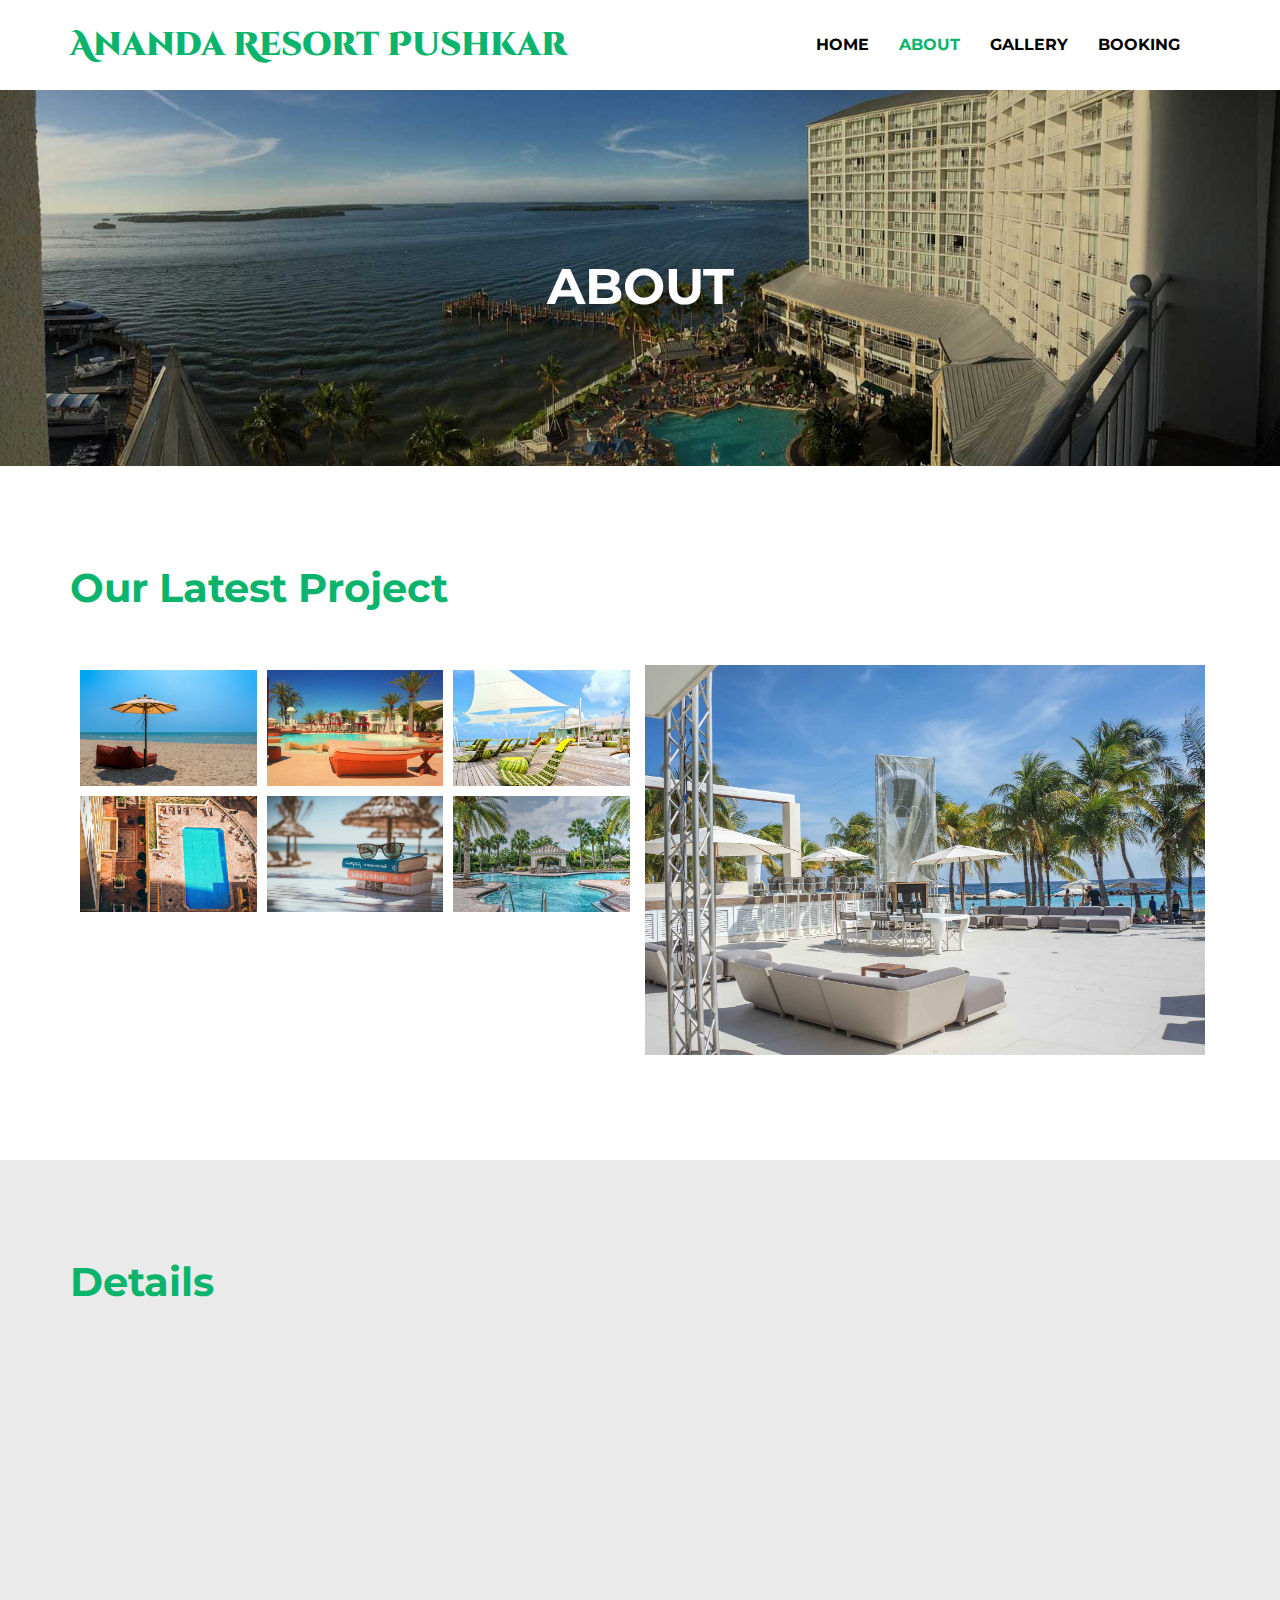
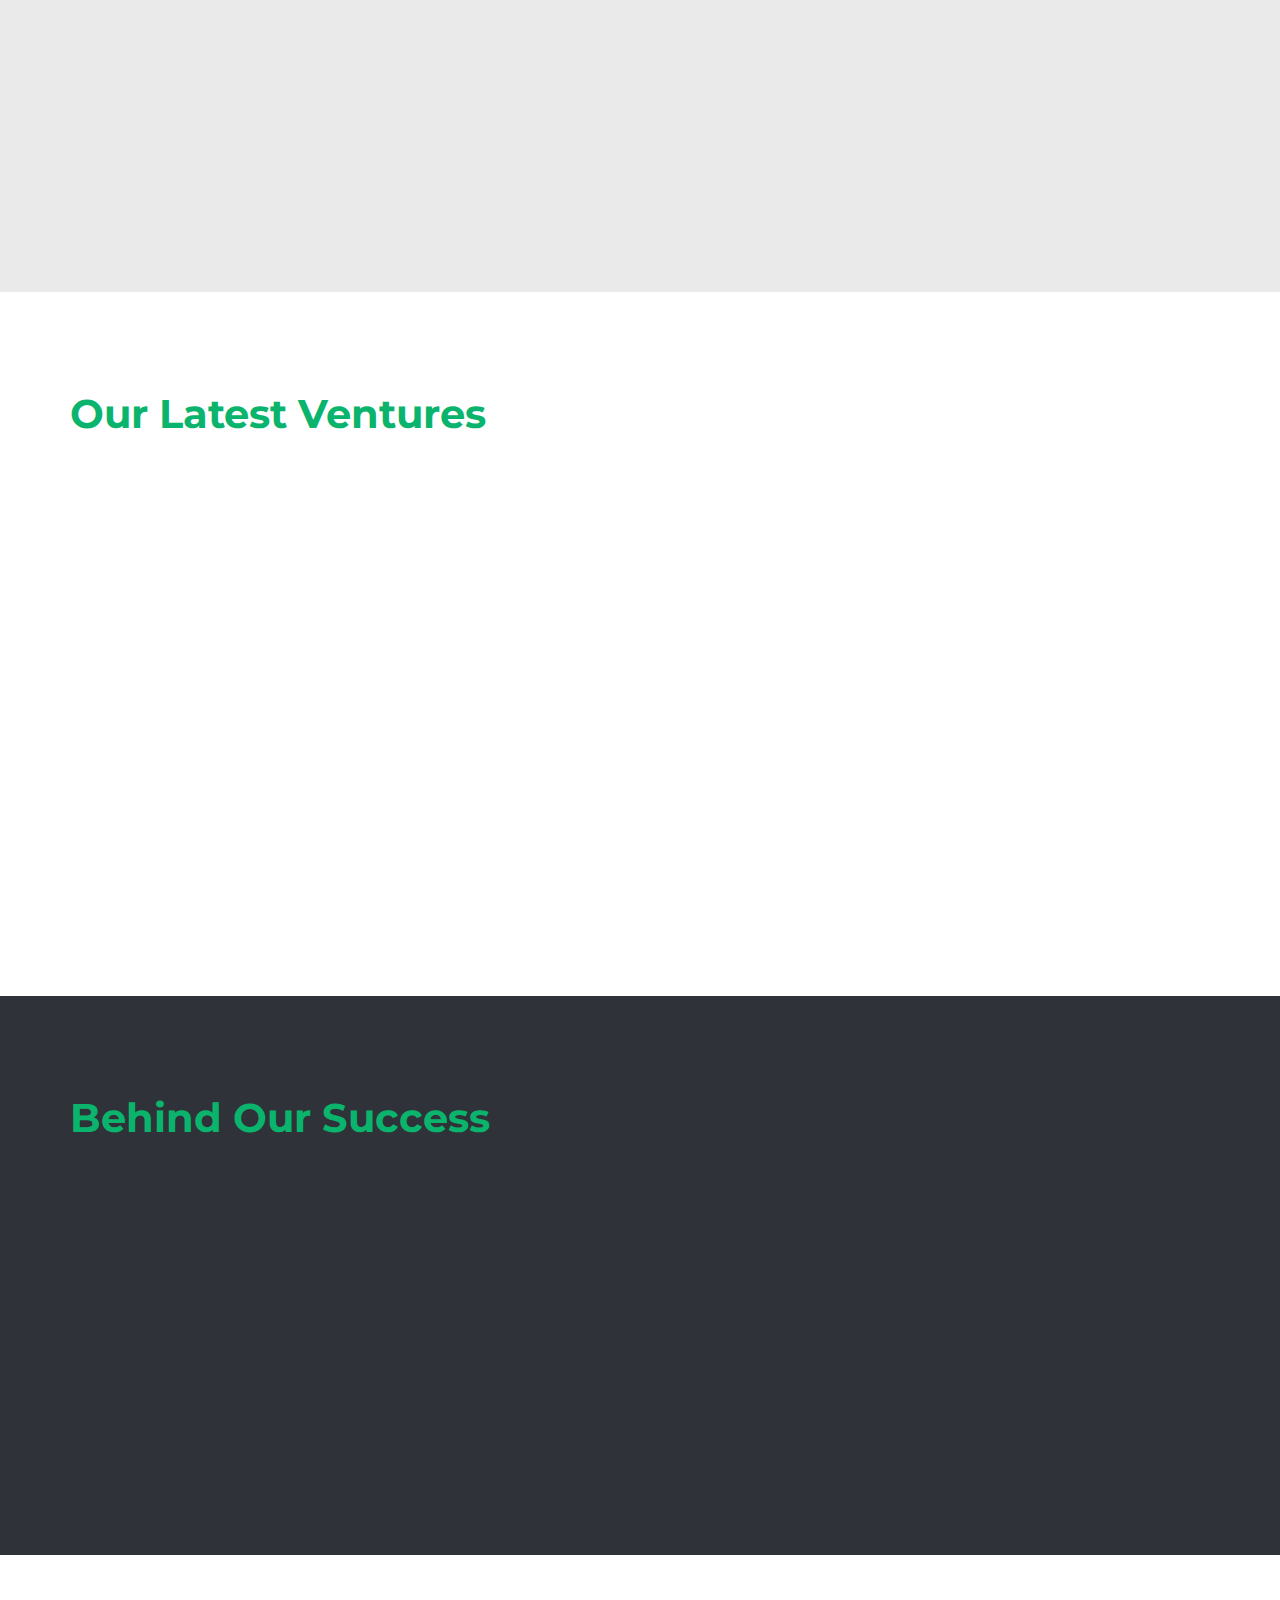
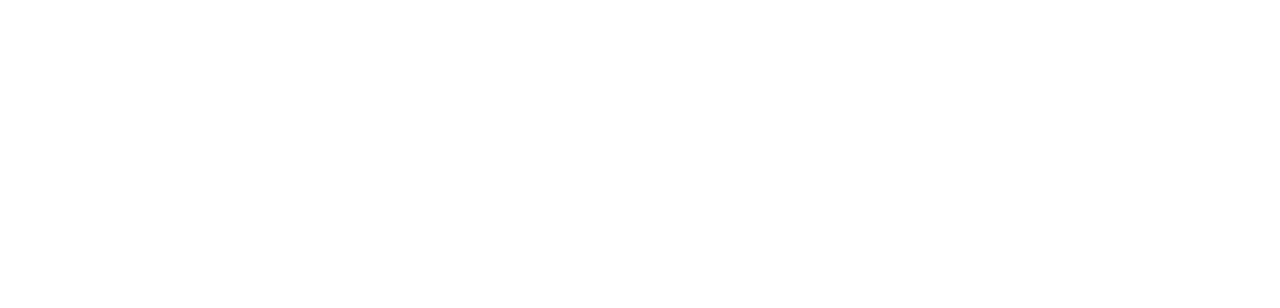
==== about.html @ c9120af9 "First Commit" ====
<!DOCTYPE html>
<html lang="en">

<!-- Head -->
<head>

<title>Ananda Resort Pushkar a Hotels and Restaurants Category Flat Bootstrap Responsive Website Template | About :: </title>

<!-- Meta-Tags -->
<meta name="viewport" content="width=device-width, initial-scale=1">
<meta http-equiv="Content-Type" content="text/html; charset=utf-8" />
<meta name="keywords" content="Ananda Resort Pushkar a Responsive Web Template, Bootstrap Web Templates, Flat Web Templates, Android Compatible Web Template, Smartphone Compatible Web Template, Free Webdesigns for Nokia, Samsung, LG, Sony Ericsson, Motorola Web Design">
<script type="application/x-javascript"> addEventListener("load", function() { setTimeout(hideURLbar, 0); }, false); function hideURLbar(){ window.scrollTo(0,1); } </script>
<!-- //Meta-Tags -->

<!-- Custom-Stylesheet-Links -->
<!-- Bootstrap-CSS --> 	<link rel="stylesheet" href="css/bootstrap.min.css" type="text/css" media="all">
<!-- Index-Page-CSS --> <link rel="stylesheet" href="css/style.css" 		type="text/css" media="all">
<!-- Animate.CSS --> 	<link rel="stylesheet" href="css/animate.css" 		type="text/css" media="all">
<!-- //Custom-Stylesheet-Links -->

<!-- Fonts -->
<!-- Body-Font -->	 <link rel="stylesheet" href="//fonts.googleapis.com/css?family=Open+Sans:400,300,600,700,800" type="text/css">
<!-- Logo-Font -->	 <link rel="stylesheet" href="//fonts.googleapis.com/css?family=Cinzel+Decorative:400,900,700" type="text/css">
<!-- Navbar-Font --> <link rel="stylesheet" href="//fonts.googleapis.com/css?family=Montserrat:400,700"			   type="text/css">
<!-- //Fonts -->

</head>
<!-- //Head -->



<!-- Body -->
<body>

	<!-- Header -->
	<div class="header agileits " id="home">

		<!-- Navbar -->
		<nav class="navbar navbar-default agileits  inner-pages-navbar wow bounceInUp">
			<div class="container">

				<div class="navbar-header agileits ">
					<button type="button" class="navbar-toggle agileits  collapsed" data-toggle="collapse" data-target="#navbar" aria-expanded="false">
						<span class="sr-only agileits ">Toggle navigation</span>
						<span class="icon-bar agileits "></span>
						<span class="icon-bar agileits "></span>
						<span class="icon-bar agileits "></span>
					</button>
					<a class="navbar-brand agileits " href="index.html">Ananda Resort Pushkar</a>
				</div>

				<div id="navbar" class="navbar-collapse agileits  navbar-right collapse">
					<ul class="nav navbar-nav agileits ">
						<li><a href="index.html">HOME</a></li>
						<li class="active"><a href="about.html">ABOUT</a></li>
						
						<li><a href="gallery.html">GALLERY</a></li>
						
						<li><a href="booking.html">BOOKING</a></li>
					</ul>
				</div>

			</div>
		</nav>
		<!-- //Navbar -->


		<!-- Banner -->
		<div class="banner agileits ">
			<img src="images/banner.jpg" alt="Agileits ">
			<h1 class="wow agileits  fadeInDown">ABOUT</h1>
		</div>
		<!-- //Banner -->

	</div>
	<!-- //Header -->



	<!-- Gallery -->
	<div class="gallery agileits ">
		<div class="container">

			<h2>Our Latest Project</h2>

			<div class="col-md-6 col-sm-6 gallery-grids agileits  gallery-grids1 wow slideInLeft">
				<div class="gallery-grid-images agileits ">
					<div class="col-md-4 col-sm-4 gallery-grid agileits  gallery-grid-1">
						<img src="images/project-1.jpg" alt="Agileits ">
					</div>
					<div class="col-md-4 col-sm-4 gallery-grid agileits  gallery-grid-2">
						<img src="images/project-3.jpg" alt="Agileits ">
					</div>
					<div class="col-md-4 col-sm-4 gallery-grid agileits  gallery-grid-3">
						<img src="images/project-5.jpg" alt="Agileits ">
					</div>
					<div class="col-md-4 col-sm-4 gallery-grid agileits  gallery-grid-4">
						<img src="images/project-6.jpg" alt="Agileits ">
					</div>
					<div class="col-md-4 col-sm-4 gallery-grid agileits  gallery-grid-5">
						<img src="images/project-7.jpg" alt="Agileits ">
					</div>
					<div class="col-md-4 col-sm-4 gallery-grid agileits  gallery-grid-6">
						<img src="images/project-8.jpg" alt="Agileits ">
					</div>
					<div class="clearfix"></div>
				</div>
				<div class="gallery-grid-info wow agileits  fadeInLeft">
					<h3>The Exotica</h3>
					<h4>Richmond Beach</h4>
					<h5>Miami, FL</h5>
				</div>
			</div>

			<div class="col-md-6 col-sm-6 gallery-grids agileits  gallery-grids2 wow slideInRight">
				<img src="images/gallery.jpg" alt="Agileits ">
			</div>
			<div class="clearfix"></div>
			
		</div>
	</div>
	<!-- //Gallery -->



	<!-- Details -->
	<div class="details agileits ">
		<div class="container">

			<h3>Details</h3>

			<div class="details-grids agileits ">
				<div class="col-md-4 col-sm-4 details-grid agileits  details-grid-1 wow slideInUp">
					<div class=" details-grid1 agileits ">
						<div class="details-grid-image agileits ">
							<img src="images/project-1.jpg" alt="Agileits ">
						</div>
						<div class="details-grid-info agileits ">
							<p>Lorem ipsum dolor sit amet, consectetur adipisicing elit, sed do eiusmod	tempor incididunt ut labore et dolore magna aliqua ut enim ad minim veniam.</p>
						</div>
						<button class="btn btn-primary wow agileits  fadeInLeft" data-toggle="modal" data-target="#myModal">EXPLORE<span class="glyphicon agileits  glyphicon-arrow-right" aria-hidden="true"></span></button>
						<div class="clearfix"></div>
					</div>
				</div>
				<div class="col-md-4 col-sm-4 details-grid details-grid-2 wow agileits  slideInUp">
					<div class="details-grid2 agileits ">
						<div class="details-grid-image agileits ">
							<img src="images/project-6.jpg" alt="Agileits ">
						</div>
						<div class="details-grid-info agileits ">
							<p>Lorem ipsum dolor sit amet, consectetur adipisicing elit, sed do eiusmod	tempor incididunt ut labore et dolore magna aliqua ut enim ad minim veniam.</p>
						</div>
						<button class="btn btn-primary wow agileits  fadeInLeft" data-toggle="modal" data-target="#myModal2">EXPLORE<span class="glyphicon agileits  glyphicon-arrow-right" aria-hidden="true"></span></button>
						<div class="clearfix"></div>
					</div>
				</div>
				<div class="col-md-4 col-sm-4 details-grid agileits  details-grid-3 wow slideInUp">
					<div class="details-grid3 agileits ">
						<div class="details-grid-image agileits ">
							<img src="images/project-7.jpg" alt="Agileits ">
						</div>
						<div class="details-grid-info agileits ">
							<p>Lorem ipsum dolor sit amet, consectetur adipisicing elit, sed do eiusmod	tempor incididunt ut labore et dolore magna aliqua ut enim ad minim veniam.</p>
						</div>
						<button class="btn btn-primary agileits  wow fadeInLeft" data-toggle="modal" data-target="#myModal3">EXPLORE<span class="glyphicon agileits  glyphicon-arrow-right" aria-hidden="true"></span></button>
						<div class="clearfix"></div>
					</div>
				</div>
				<div class="clearfix"></div>
			</div>

			<!-- Tooltip-Content -->
			<div class="tooltip-content agileits ">

				<div class="modal fade agileits  details-modal" id="myModal" tabindex="-1" role="dialog" aria-hidden="true">
					<div class="modal-dialog agileits  modal-lg">
						<div class="modal-content agileits ">
							<div class="modal-header agileits ">
								<button type="button" class="close agileits " data-dismiss="modal" aria-hidden="true">&times;</button>
								<h4 class="modal-title agileits ">LOREM IPSUM</h4>
							</div>
							<div class="modal-body agileits ">
								<img src="images/project-1.jpg" alt="Agileits ">
								<p>Contrary to popular belief, Lorem Ipsum is not simply random text. It has roots in a piece of classical Latin literature from 45 BC, making it over 2000 years old. Richard McClintock, a Latin professor at Hampden-Sydney College in Virginia.</p>
							</div>
						</div>
					</div>
				</div>

				<div class="modal fade agileits  details-modal" id="myModal2" tabindex="-1" role="dialog" aria-hidden="true">
					<div class="modal-dialog modal-lg agileits ">
						<div class="modal-content agileits ">
							<div class="modal-header agileits ">
								<button type="button" class="close agileits " data-dismiss="modal" aria-hidden="true">&times;</button>
								<h4 class="modal-title agileits ">LOREM IPSUM</h4>
							</div>
							<div class="modal-body agileits ">
								<img src="images/project-6.jpg" alt="Agileits ">
								<p>Contrary to popular belief, Lorem Ipsum is not simply random text. It has roots in a piece of classical Latin literature from 45 BC, making it over 2000 years old. Richard McClintock, a Latin professor at Hampden-Sydney College in Virginia.</p>
							</div>
						</div>
					</div>
				</div>

				<div class="modal fade details-modal agileits " id="myModal3" tabindex="-1" role="dialog" aria-hidden="true">
					<div class="modal-dialog modal-lg agileits ">
						<div class="modal-content agileits ">
							<div class="modal-header agileits ">
								<button type="button" class="close agileits " data-dismiss="modal" aria-hidden="true">&times;</button>
								<h4 class="modal-title agileits ">LOREM IPSUM</h4>
							</div>
							<div class="modal-body agileits ">
								<img src="images/project-7.jpg" alt="Agileits ">
								<p>Contrary to popular belief, Lorem Ipsum is not simply random text. It has roots in a piece of classical Latin literature from 45 BC, making it over 2000 years old. Richard McClintock, a Latin professor at Hampden-Sydney College in Virginia.</p>
							</div>
						</div>
					</div>
				</div>

				<script>
					$('#myModal').modal('');
				</script>

			</div>
			<!-- //Tooltip-Content -->
			
		</div>
	</div>
	<!-- //Details -->



	<!-- Ventures -->
	<div class="ventures agileits ">
		<div class="container">

			<h3>Our Latest Ventures</h3>

			<div class="ventures-grids agileits ">
				<div class="col-md-3 col-sm-3 ventures-grid agileits  ventures-grid1 ventures-grid-image wow slideInUp">
					<img src="images/project-5.jpg" alt="Agileits ">
				</div>
				<div class="col-md-3 col-sm-3 ventures-grid agileits  ventures-grid2 ventures-grid-info wow slideInUp">
					<h4>Lorem Ipsum Dolores</h4>
					<p>Contrary to popular belief, Lorem Ipsum is not simply random text. It has roots in a piece of classical Latin literature from 45 BC, making it over 2000 years old.</p>
				</div>
				<div class="col-md-3 col-sm-3 ventures-grid agileits  ventures-grid3 ventures-grid-image wow slideInUp">
					<img src="images/project-8.jpg" alt="Agileits ">
				</div>
				<div class="col-md-3 col-sm-3 ventures-grid agileits  ventures-grid4 ventures-grid-info wow slideInUp">
					<h4>Sitamet Consectetur</h4>
					<p>Contrary to popular belief, Lorem Ipsum is not simply random text. It has roots in a piece of classical Latin literature from 45 BC, making it over 2000 years old.</p>
				</div>
				<div class="col-md-3 col-sm-3 ventures-grid agileits  ventures-grid5 ventures-grid-image wow slideInUp">
					<img src="images/project-9.jpg" alt="Agileits ">
				</div>
				<div class="col-md-3 col-sm-3 ventures-grid agileits  ventures-grid6 ventures-grid-info wow slideInUp">
					<h4>Adipiscing Elit Num</h4>
					<p>Contrary to popular belief, Lorem Ipsum is not simply random text. It has roots in a piece of classical Latin literature from 45 BC, making it over 2000 years old.</p>
				</div>
				<div class="col-md-3 col-sm-3 ventures-grid agileits  ventures-grid7 ventures-grid-image wow slideInUp">
					<img src="images/project-10.jpg" alt="Agileits ">
				</div>
				<div class="col-md-3 col-sm-3 ventures-grid agileits  ventures-grid8 ventures-grid-info wow slideInUp">
					<h4>Ased eiusmod tempor</h4>
					<p>Contrary to popular belief, Lorem Ipsum is not simply random text. It has roots in a piece of classical Latin literature from 45 BC, making it over 2000 years old.</p>
				</div>
				<div class="clearfix"></div>
			</div>
			
		</div>
	</div>
	<!-- //Ventures -->



	<!-- Team -->
	<div class="team agileits ">
		<div class="container">

			<h3>Behind Our Success</h3>

			<div class="team-grids agileits  grid">
				<div class="col-md-4 col-sm-4 team-grid agileits  team-grid1 wow slideInUp">
					<figure class="effect-zoe agileits ">
						<img src="images/team-1.jpg" alt="Agileits "/>
						<figcaption>
							<h4>John <span>Doe</span></h4>
							<ul class="social-icons agileits ">
								<li><a href="#" class="facebook agileits " title="Go to Our Facebook Page"></a></li>
								<li><a href="#" class="twitter agileits " title="Go to Our Twitter Account"></a></li>
								<li><a href="#" class="googleplus agileits " title="Go to Our Google Plus Account"></a></li>
								<li><a href="#" class="instagram agileits " title="Go to Our Instagram Account"></a></li>
							</ul>
							<p class="description agileits ">Contrary to popular belief, Lorem Ipsum is not simply random text.</p>
						</figcaption>
					</figure>
				</div>
				<div class="col-md-4 col-sm-4 team-grid agileits  team-grid2 wow slideInUp">
					<figure class="effect-zoe agileits ">
						<img src="images/team-2.jpg" alt="Agileits "/>
						<figcaption>
							<h4>Jane <span>Doe</span></h4>
							<ul class="social-icons agileits ">
								<li><a href="#" class="facebook agileits " title="Go to Our Facebook Page"></a></li>
								<li><a href="#" class="twitter agileits " title="Go to Our Twitter Account"></a></li>
								<li><a href="#" class="googleplus agileits " title="Go to Our Google Plus Account"></a></li>
								<li><a href="#" class="instagram agileits " title="Go to Our Instagram Account"></a></li>
							</ul>
							<p class="description agileits ">It has roots in a piece of classical Latin literature from 45 BC.</p>
						</figcaption>
					</figure>
				</div>
				<div class="col-md-4 col-sm-4 team-grid agileits  team-grid3 wow slideInUp">
					<figure class="effect-zoe agileits ">
						<img src="images/team-3.jpg" alt="Agileits "/>
						<figcaption>
							<h4>Jack <span>Doe</span></h4>
							<ul class="social-icons agileits ">
								<li><a href="#" class="facebook agileits " title="Go to Our Facebook Page"></a></li>
								<li><a href="#" class="twitter agileits " title="Go to Our Twitter Account"></a></li>
								<li><a href="#" class="googleplus agileits " title="Go to Our Google Plus Account"></a></li>
								<li><a href="#" class="instagram agileits " title="Go to Our Instagram Account"></a></li>
							</ul>
							<p class="description agileits ">Richard McClintock is a Latin professor at Hampden-Sydney College.</p>
						</figcaption>
					</figure>
				</div>
				<div class="clearfix"></div>
			</div>
			
		</div>
	</div>
	<!-- //Team -->



	<!-- Footer -->
	<div class="footer agileits ">
		<div class="container">

			<div class="col-md-6 col-sm-6 agileits  footer-grids">
				<div class="col-md-4 col-sm-4 agileits  footer-grid footer-grid-1 wow fadeInUp">
					<ul class="agileits ">
						<li class="agileits ">5 Star Hotels</li>
						<li class="agileits ">Beach Resorts</li>
						<li class="agileits ">Beach Houses</li>
						<li class="agileits ">Water Houses</li>
					</ul>
				</div>
				<div class="col-md-4 col-sm-4 agileits  footer-grid footer-grid-2 wow fadeInUp">
					<ul class="agileits ">
						<li class="agileits "><a href="gallery.html">Bahamas</a></li>
						<li class="agileits "><a href="gallery.html">Hawaii</a></li>
						<li class="agileits "><a href="gallery.html">Miami</a></li>
						<li class="agileits "><a href="gallery.html">Ibiza</a></li>
					</ul>
				</div>
				<div class="col-md-4 col-sm-4 footer-grid agileits  footer-grid-2 wow fadeInUp">
					<ul class="agileits ">
						<li class="agileits "><a href="index.html">Home</a></li>
						
						<li class="agileits "><a href="gallery.html">Gallery</a></li>
						<li class="agileits "><a href="booking.html">Contact</a></li>
					</ul>
				</div>
				<div class="clearfix"></div>
			</div>

			<div class="col-md-6 col-sm-6 footer-grids agileits  newsletter wow fadeInUp">
				<h4>Stay Connected</h4>
				<p>Subscribe to our newsletter and get informed of our newest projects.</p>
				<form action="#" method="post">
					<input type="text" placeholder="Email" name="Email" required="">
					<input type="submit" value="SUBSCRIBE">
				</form>
			</div>

			<div class="col-md-6 col-sm-6 footer-grids agileits  social wow fadeInUp">
				<ul class="social-icons agileits ">
					<li class="agileits "><a href="#" class="facebook agileits " title="Go to Our Facebook Page"></a></li>
					<li class="agileits "><a href="#" class="twitter agileits " title="Go to Our Twitter Account"></a></li>
					<li class="agileits "><a href="#" class="googleplus agileits " title="Go to Our Google Plus Account"></a></li>
					<li class="agileits "><a href="#" class="instagram agileits " title="Go to Our Instagram Account"></a></li>
					<li class="agileits "><a href="#" class="youtube agileits " title="Go to Our Youtube Channel"></a></li>
				</ul>
			</div>

			<div class="col-md-6 col-sm-6 footer-grids agileits  copyright wow fadeInUp">
				<p>&copy; Ananda Resort Pushkar. All Rights Reserved | Design by <a href="http://webosmic.com/" target="_blank"> WebOsmic </a></p>
			</div>
			<div class="clearfix"></div>

		</div>
	</div>
	<!-- //Footer -->



	<!-- Custom-JavaScript-File-Links -->

		<!-- Default-JavaScript -->	  <script type="text/javascript" src="js/jquery-2.1.4.min.js"></script>
		<!-- Bootstrap-JavaScript --> <script type="text/javascript" src="js/bootstrap.min.js"></script>

		<!-- Animate.CSS-JavaScript -->
			<script src="js/wow.min.js"></script>
				<script>
					new WOW().init();
				</script>
		<!-- //Animate.CSS-JavaScript -->

		<!-- Slide-To-Top JavaScript (No-Need-To-Change) -->
			<script type="text/javascript">
				$(document).ready(function() {
					var defaults = {
						containerID: 'toTop', // fading element id
						containerHoverID: 'toTopHover', // fading element hover id
						scrollSpeed: 100,
						easingType: 'linear'
					};
					$().UItoTop({ easingType: 'easeOutQuart' });
				});
			</script>
			<a href="#" id="toTop" class="agileits " style="display: block;"> <span id="toTopHover" style="opacity: 0;"> </span></a>
		<!-- //Slide-To-Top JavaScript -->

		<!-- Smooth-Scrolling-JavaScript -->
			<script type="text/javascript" src="js/move-top.js"></script>
			<script type="text/javascript" src="js/easing.js"></script>
			<script type="text/javascript">
					jQuery(document).ready(function($) {
						$(".scroll, .navbar li a, .footer li a").click(function(event){
							$('html,body').animate({scrollTop:$(this.hash).offset().top},1000);
						});
					});
			</script>
		<!-- //Smooth-Scrolling-JavaScript -->

	<!-- //Custom-JavaScript-File-Links -->

</body>
<!-- //Body -->

</html>
---- css/style.css ----
/*--
	Author: 
	Author URL: http://.com
	License: Creative Commons Attribution 3.0 Unported
	License URL: http://creativecommons.org/licenses/by/3.0/
--*/



/*-- Reset-Code --*/

body {
	padding: 0;
	margin: 0;
	background: #FFF;
	font-family: 'Open Sans', sans-serif;
}

body a {
	transition: 0.5s all;
	-webkit-transition: 0.5s all;
	-moz-transition: 0.5s all;
	-o-transition: 0.5s all;
	-ms-transition: 0.5s all;
	text-decoration: none;
}

body a:hover {
	text-decoration: none;
}

body a:focus, a:hover {
	text-decoration: none;
}

input[type="button"], input[type="submit"], button.btn, button.btn:hover, .team ul.social-icons li a, .team ul.social-icons li a:hover, .contact-grid-2 input.text, .contact-grid-2 textarea, .contact-grid-2 input.text:hover, .contact-grid-2 textarea:hover {
	transition: 0.5s all;
	-webkit-transition: 0.5s all;
	-moz-transition: 0.5s all;
	-o-transition: 0.5s all;
	-ms-transition: 0.5s all;
}

h1, h2, h3, h4, h5, h6 {
	margin: 0;
	padding: 0;
	text-align: center;
	font-family: 'Montserrat', sans-serif;
}

p {
	margin: 0;
}

ul {
	margin: 0;
	padding: 0;
}

label {
	margin: 0;
}

img {
	width: 100%;
}

a:focus, a:hover {
	text-decoration: none;
	outline: none;
}

/*-- //Reset-Code --*/





/*-- Index-Page-Styling --*/



/*-- Navbar --*/

.navbar-default {
	position: absolute;
	z-index: 99999;
	width: 100%;
	background-color: rgba(255, 255, 255, 0.88);
	border: none;
	border-radius: 0;
	margin: 0;
	padding: 20px 0;
}

.navbar-default .navbar-brand {
	color: #0bb46d;
	font-family: 'Cinzel Decorative', cursive;
	font-size: 33px;
	font-weight: 800;
}

.navbar-default .navbar-nav>li>a {
	font-size: 16px;
	font-weight: 700;
	font-family: 'Montserrat', sans-serif;
	color: #000;
}

.navbar-default .navbar-nav>li>a:hover, .navbar-default .navbar-nav>li>a:focus {
	color: #0bb46d;
}

.navbar-default .navbar-nav>.active>a, .navbar-default .navbar-nav>.active>a:hover, .navbar-default .navbar-nav>.active>a:focus {
	color: #0bb46d;
	background-color: transparent;
}

/*-- //Navbar --*/



/*-- Slider --*/

.slider {
	position: relative;
	padding: 0;
}

.rslides {
	position: relative;
	list-style: none;
	overflow: hidden;
	width: 100%;
	padding: 0;
	margin: 0;
}

.rslides li {
	-webkit-backface-visibility: hidden;
	position: absolute;
	display: none;
	width: 100%;
	left: 0;
	top: 0;
}

.rslides li:first-child {
	position: relative;
	display: block;
	float: left;
}

.rslides img {
	display: block;
	height: auto;
	float: left;
	width: 100%;
	border: 0;
}

.layer {
	position: absolute;
	width: 100%;
	height: 100%;
	background: rgba(0,0,0,.4);
	text-align: center;
}

.caption {
	position: absolute;
	top: 38%;
	left: 14%;
}

.caption h3 {
	text-align: left;
	font-size: 60px;
	font-weight: 800;
	line-height: 70px;
	color: #FFF;
	width: 65%;
}

.caption h3 span {
	color: #0bb46d;
}

a.callbacks_nav {
	display: none;
}

ul.callbacks_tabs {
	position: absolute;
	z-index: 9999;
	top: 35%;
	right: 10%;
}

ul.callbacks_tabs li {
	/*----*/
	/*--agileits--*/
	display: block;
}

.callbacks_tabs a{
	visibility: hidden;
}

.callbacks_tabs a:after {
	content: "\f111";
	font-size: 0;
	font-family: FontAwesome;
	visibility: visible;
	display: block;
	height: 12px;
	width: 12px;
	display: inline-block;
	background: #0bb46d;
	-ms-transform: rotate(40deg);
	-webkit-transform: rotate(40deg);
	transform: rotate(45deg);
}

.callbacks_here a:after {
	border: 2px solid #FFF;
	background: #FFF;
}

.slider-2 ul.callbacks_tabs, .slider-3 ul.callbacks_tabs, .slider-4 ul.callbacks_tabs {
	display: none;
}

/*-- //Slider --*/



/*-- Projects --*/

.projects {
	padding: 100px 0 235px;
}

.slider-2 {
	position: relative;
	width: 75%;
}

.slider-3 {
	position: absolute;
	/*----*/
	/*--agileits--*/
	width: 50%;
	right: 5%;
	top: 60%;
	z-index: 99999;
}

.projects h1, .services h2, .awards h3 {
	text-align: left;
	font-size: 41px;
	font-weight: 700;
	margin-bottom: 100px;
	color: #0bb46d;
}

.projects h4 {
	text-align: left;
	font-weight: 700;
	padding-left: 30px;
}

.h4-underline {
	width: 150px;
	height: 5px;
	background-color: #0bb46d;
	margin: 30px 0;
}

.projects p {
	font-size: 15px;
	line-height: 30px;
	padding-left: 30px;
	margin-bottom: 50px;
	color: #777;
}

.projects a, .services a {
	font-weight: 600;
	color: #0bb46d;
	padding: 10px 30px;
	border: 1px solid #0bb46d;
	border-right: none;
	margin-left: 30px;
}

.projects a:hover, .services a:hover {
	background-color: #0bb46d;
	color: #FFF;
}
/*----*/
/*--agileits--*/
.projects-grid .glyphicon {
	margin-left: 5px;
}

/*-- //Projects --*/



/*-- Services --*/

.services {
	background-color: #f7f7f7;
	padding: 150px 0 100px;
}

.services h2 {
	margin-bottom: 50px;
}

.services-grid1 p {
	font-size: 15px;
	line-height: 35px;
	color: #777;
}

.services-grid1 {
	position: relative;
}

.services-grid2 img {
	position: absolute;
	width: 80%;
	right: 0;
	top: -200px;
}

.service-info-grids {
	margin-top: 100px;
}

.service-info img {
	width: 100px;
}

.service-info h4 {
	font-size: 20px;
	text-align: left;
	margin-top: 25px;
	/*----*/
	/*--agileits--*/
	font-weight: 700;
}

.service-info .h4-underline {
	margin: 25px 0;
	margin-left: -30px;
}

.service-info p {
	color: #777;
	line-height: 30px;
	padding-right: 75px;
	margin-bottom: 30px
}

.services a {
	margin: 0;
}

.service-info .glyphicon {
	margin-left: 5px;
}

/*-- //Services --*/



/*-- Awards --*/

.awards {
	padding: 200px 0;
	background: url("../images/awards.jpg");
	background-repeat: no-repeat;
	background-position: center;
	background-size: cover;
	background-attachment: fixed;
	-webkit-background-size: cover;
	-moz-background-size: cover;
	-o-background-size: cover;
	color: #FFF;
}

.awards h3 {
	margin-bottom: 50px;
	margin-left: 170px;
}

.awards-grids {
	/*----*/
	/*--agileits--*/
	margin-left: 200px;
}

.awards-grid {
	padding: 0;
}

.awards-grid img {
	width: 125px;
	margin-bottom: 30px;
}

.awards-grid h4 {
	font-size: 18px;
	font-weight: 700;
	text-align: left;
}

.awards-grid .h4-underline {
	margin: 25px 0;
	margin-left: -30px;
}

.awards-grid p {
	font-size: 16px;
	line-height: 30px;
}

/*-- //Awards --*/



/*-- Principles --*/

.principles {
	padding: 100px 0 300px;
	position: relative;
	background-color: #EEE;
}

.principles-grids1 {
	padding: 40px;
	background-color: #0bb46d;
	z-index: 99999;
}

.principles-grids1 h3 {
	text-align: left;
	/*----*/
	/*--agileits--*/
	font-size: 40px;
	font-weight: 700;
	color: #FFF;
}

.abt-btm {
	margin-top: 40px;
}

.about-right p {
	line-height: 30px;
}

.bottom-gds {
	padding: 0;
}

.bott-img {
	width: 100%;
	height: 200px;
	margin: 0px 0;
	text-align: center;
	border: 1px solid #ddd;
	-webkit-transition: all 0.3s ease;
	transition: all 0.3s ease;
}

.bott-img:hover {
	border-color: #000;
	background-color: #00E8FF;
}

.bottom-gds:hover h4.mission {
	color: #000;
}

.bott-img .icon-holder {
	position: relative;
	top: 20px;
	display: inline-block;
	margin-bottom: 68px;
	padding: 20px 18px;
	background: #333;
	-webkit-transition: all 0.3s ease;
	transition: all 0.3s ease;
	border-radius: 100%;
	color: #fff;
	font-size: 26px;
	/*----*/
	/*--agileits--*/
}

.bott-img .mission {
	position: relative;
	top: 0;
	-webkit-transition: all 600ms cubic-bezier(0.68, -0.55, 0.265, 1.55);
	transition: all 600ms cubic-bezier(0.68, -0.55, 0.265, 1.55);
	color: #FFF;
	font-size: 20px;
}

.bott-img .description {
	margin: -30px auto 0;
	opacity: 0;
	-webkit-transition: all 600ms cubic-bezier(0.68, -0.55, 0.265, 1.55);
	transition: all 600ms cubic-bezier(0.68, -0.55, 0.265, 1.55);
	-webkit-transform: scale(0);
	-ms-transform: scale(0);
	transform: scale(0);
}

.bott-img .icon-holder > .icon {
	width: 40px;
}

.bott-img:hover .icon-holder {
	top: -40px;
	background: #000;
}

.bott-img:hover .mission {
	top: -80px;
}

.bott-img:hover .description {
	opacity: 1;
	-webkit-transform: scale(1);
	-ms-transform: scale(1);
	transform: scale(1);
	font-size: 14px;
	line-height: 2.2em;
}

.bott-img:hover .description a {
	top: -60px;
}

.description a {
	/*----*/
	/*--agileits--*/
	color: #FFF;
	padding: 7px 30px 8px;
	background-color: #333;
}

.description a:hover {
	background-color: #000;
	color: #0bb46d;
}

.principles-grids2 {
	background-color: #F5F5F5;
	position: absolute;
	top: 40%;
	right: 20%;
	width: 35%;
	padding: 50px 50px 50px 125px;
}

.principles-grids2 h3 {
	text-align: left;
	width: 50%;
	font-size: 40px;
	font-weight: 700;
	margin-bottom: 50px;
	color: #0bb46d;
}

.slider-4 p {
	line-height: 30px;
	font-weight: 100;
	color: #000;
}

.slider-4 h4 {
	float: right;
	margin-top: 20px;
	font-weight: 600;
	color: #0bb46d;
}

/*-- //Principles --*/



/*-- Footer --*/

.footer {
	/*----*/
	/*--agileits--*/
	padding: 100px 0 50px;
	background: url("../images/footer.jpg");
	background-repeat: no-repeat;
	background-position: center;
	background-size: cover;
	background-attachment: fixed;
	-webkit-background-size: cover;
	-moz-background-size: cover;
	-o-background-size: cover;
	color: #FFF;
}

.footer-grid {
	padding: 0;
	text-align: left;
}

.footer-grid ul li {
	display: block;
	line-height: 30px;
	color: #CCC;
}

.footer-grid ul li a {
	color: #CCC;
}

.footer-grid ul li a:hover {
	color: #FFF;
}

.newsletter h4 {
	text-align: left;
	font-size: 35px;
	font-weight: 600;
	color: #FFF;
}

.newsletter p {
	color: #FFF;
	line-height: 25px;
	padding-right: 30px;
	margin: 15px 0 10px;
}

.newsletter input[type="text"] {
	width: 74%;
	padding: 15px;
	/*----*/
	/*--agileits--*/
	background-color: #333;
	border: none;
	outline: none;
	border-radius: 3px;
	color: #FFF;
	font-family: 'Montserrat', sans-serif;
}

.newsletter input[type="submit"] {
	padding: 14px 30px;
	background-color: #0bb46d;
	border: none;
	outline: none;
	color: #FFF;
	font-weight: 600;
}

.newsletter input[type="submit"]:hover {
	background-color: #009688;
}

.social {
	margin-top: 10px;
}

ul.social-icons {
	margin-left: -3px;
}

ul.social-icons li {
	display: inline-block;
}

ul.social-icons li a {
	display: inline-block;
	width: 50px;
	height: 50px;
	background: url("../images/img-sprite.png") no-repeat 0px 0px;
}

ul.social-icons li a.facebook {
	background-position: 0px 0px;
}

ul.social-icons li a.facebook:hover {
	background-position: 0px -50px;
}

/*----*/
/*--agileits--*/
ul.social-icons li a.twitter {
	background-position: -50px 0px;
}

ul.social-icons li a.twitter:hover {
	background-position: -50px -50px;
}

ul.social-icons li a.googleplus {
	background-position: -100px 0px;
}

ul.social-icons li a.googleplus:hover {
	background-position: -100px -50px;
}

ul.social-icons li a.instagram {
	background-position: -150px 0px;
}

ul.social-icons li a.instagram:hover {
	background-position: -150px -50px;
}

ul.social-icons li a.youtube {
	background-position: -200px 0px;
}

ul.social-icons li a.youtube:hover {
	background-position: -200px -50px;
}

.copyright {
	padding-top: 25px;
}

.copyright a {
	color: #FFF;
	font-weight: 600;
}

.copyright a:hover {
	color: #0bb46d;
}

/*-- Footer --*/


/*----*/
/*--agileits--*/
/*-- //Index-Page-Styling --*/





/*-- Inner-Pages-Navbar --*/

.inner-pages-navbar {
	position: inherit;
}

/*-- Inner-Pages-Navbar --*/



/*-- Inner-Pages-Banner --*/

.banner {
	position: relative;
}

.banner h1 {
	position: absolute;
	top: 37%;
	left: 0;
	right: 0;
	font-size: 50px;
	font-weight: 700;
	color: #FFF;
	margin: 0;
}

/*-- //Inner-Pages-Banner --*/





/*-- //About-Page-Styling --*/



/*-- Gallery --*/

.gallery {
	padding: 100px 0;
}
/*----*/
/*--agileits--*/
.gallery h2 {
	text-align: left;
	font-size: 40px;
	font-weight: 700;
	margin-bottom: 50px;
	color: #0bb46d;
}

.gallery-grids {
	padding: 5px;
}

.gallery-grid {
	padding: 5px;
}

.gallery-grid-info h3, .gallery-grid-info h4, .gallery-grid-info h5 {
	font-weight: 600;
	text-align: right;
	padding-right: 5px;
	color: #7D5673;
}

.gallery-grid-info h3 {
	font-size: 30px;
	margin-top: 20px;
}

.gallery-grid-info h4 {
	font-size: 23px;
	margin: 10px 0;
}

.gallery-grid-info h5 {
	font-size: 20px;
	font-weight: normal;
}

/*-- //Gallery --*/



/*-- Details --*/

.details {
	padding: 100px 0;
	background-color: #EAEAEA;
}
/*----*/
/*--agileits--*/
.details h3 {
	text-align: left;
	font-size: 40px;
	font-weight: 700;
	margin-bottom: 50px;
	color: #0bb46d;
}

.details-grid {
	padding: 0 5px;
}

.details-grid1, .details-grid2, .details-grid3 {
	background-color: #FFF;
	padding: 20px;
	border-radius: 5px;
}

.details-grid-info p {
	padding: 20px 40px 20px 0;
	line-height: 25px;
	font-size: 13px;
	color: #777;
}

.details-grid button.btn {
	font-weight: 600;
	color: #0bb46d;
	padding: 10px 30px;
	border: 1px solid #0bb46d;
	border-right: none;
	outline: none;
	background-color: #FFF;
	border-radius: 0;
}

.details-grid button.btn:hover {
	background-color: #0bb46d;
	color: #FFF;
}

.details-grid .glyphicon {
	margin-left: 5px;
}

.modal-title {
	font-size: 30px;
	font-weight: 700;
	/*----*/
	/*--agileits--*/
	letter-spacing: -1px;
	color: #0bb46d;
}

.modal-body {
	padding: 30px 30px 0;
}

.modal-body p {
	padding: 30px 0;
	line-height: 30px;
}

/*-- //Details --*/



/*-- Ventures --*/

.ventures {
	padding: 100px 0 80px;
}

.ventures h3 {
	text-align: left;
	font-size: 40px;
	font-weight: 700;
	margin-bottom: 50px;
	color: #0bb46d;
}

.ventures-grid-image, .ventures-grid-info {
	height: 185px;
	margin-bottom: 30px;
}

.ventures-grid-image {
	padding: 0;
}

.ventures-grid3, .ventures-grid7 {
	padding-left: 10px;
}

.ventures-grid-image img {
	height: 185px;
}

/*----*/
/*--agileits--*/
.ventures-grid-info {
	padding: 0 10px;
	background-color: #F5F5F5;
}

.ventures-grid-info h4 {
	font-size: 20px;
	text-align: left;
	margin: 20px 0;
	font-weight: 600;
	color: #0bb46d;
}

.ventures-grid-info p {
	font-size: 13px;
	line-height: 25px;
	color: #777;
}

/*-- //Ventures --*/



/*-- Team --*/

.team {
	padding: 100px 0;
	background-color: #2f3238;
}

.team h3 {
	text-align: left;
	font-size: 40px;
	font-weight: 700;
	margin-bottom: 50px;
	color: #0bb46d;
}

.team-grid {
	padding: 0;
}

.grid {
	position: relative;
	margin: 0 auto;
	list-style: none;
	text-align: center;
}
/*----*/
/*--agileits--*/
.grid figure {
	position: relative;
	float: left;
	overflow: hidden;
	margin: 10px 1%;
	height: auto;
	background: #3085a3;
	text-align: center;
	cursor: pointer;
}

.grid figure img {
	position: relative;
	display: block;
	width: 100%;
	opacity: 0.8;
}

.grid figure figcaption {
	padding: 2em;
	color: #fff;
	text-transform: uppercase;
	font-size: 1.25em;
	-webkit-backface-visibility: hidden;
	backface-visibility: hidden;
}

.grid figure figcaption::before, .grid figure figcaption::after {
	pointer-events: none;
}

.grid figure figcaption, .grid figure figcaption > a {
	position: absolute;
	top: 0;
	left: 0;
	width: 100%;
	height: 100%;
}

.grid figure figcaption > a {
	z-index: 1000;
	text-indent: 200%;
	white-space: nowrap;
	font-size: 0;
	opacity: 0;
}

/*----*/
/*--agileits--*/
.grid figure h4 {
	font-size: 25px;
	word-spacing: -0.15em;
	font-weight: 300;
	padding-top: 2px;
}

.grid figure h4 span {
	font-weight: 800;
}

.grid figure h4, .grid figure p {
	margin: 0;
}

.grid figure p {
	letter-spacing: 1px;
	font-size: 68.5%;
}

figure.effect-zoe figcaption {
	top: auto;
	bottom: -1px;
	padding: 16px 10px;
	height: 3.75em;
	background: #0bb46d;
	color: #FFF;
	-webkit-transition: -webkit-transform 0.35s;
	transition: transform 0.35s;
	-webkit-transform: translate3d(0,100%,0);
	transform: translate3d(0,100%,0);
}

figure.effect-zoe h4 {
	float: left;
}

figure.effect-zoe ul.social-icons a {
	float: right;
	color: #3c4a50;
	font-size: 1.4em;
}

figure.effect-zoe:hover ul.social-icons a:hover, figure.effect-zoe:hover ul.social-icons a:focus {
	color: #252d31;
}

figure.effect-zoe p.description {
	/*----*/
	/*--agileits--*/
	position: absolute;
	bottom: 119px;
	padding: 14px;
	left: 0;
	color: #fff;
	text-transform: none;
	font-size: 90%;
	opacity: 0;
	background-color: rgba(0, 0, 0, 0.47);
	-webkit-transition: opacity 0.35s;
	transition: opacity 0.35s;
	-webkit-backface-visibility: hidden;
}

figure.effect-zoe h4, figure.effect-zoe ul.social-icons a {
	-webkit-transition: -webkit-transform 0.35s;
	transition: transform 0.35s;
	-webkit-transform: translate3d(0,200%,0);
	transform: translate3d(0,200%,0);
}

figure.effect-zoe ul.social-icons a span::before {
	display: inline-block;
	padding: 8px 10px;
	font-family: 'feathericons';
	speak: none;
	-webkit-font-smoothing: antialiased;
	-moz-osx-font-smoothing: grayscale;
}

.icon-eye::before {
	content: '\e000';
}

.icon-paper-clip::before {
	content: '\e001';
}

.icon-heart::before {
	content: '\e024';
}

figure.effect-zoe h4 {
	display: inline-block;
}

figure.effect-zoe:hover p.description {
	opacity: 1;
	/*----*/
	/*--agileits--*/
}

figure.effect-zoe:hover figcaption, figure.effect-zoe:hover h4, figure.effect-zoe:hover ul.social-icons a {
	-webkit-transform: translate3d(0,0,0);
	transform: translate3d(0,0,0);
}

figure.effect-zoe:hover h4 {
	-webkit-transition-delay: 0.05s;
	transition-delay: 0.05s;
}

figure.effect-zoe:hover ul.social-icons a:nth-child(4) {
	-webkit-transition-delay: 0.1s;
	transition-delay: 0.1s;
}

figure.effect-zoe:hover ul.social-icons a:nth-child(3) {
	-webkit-transition-delay: 0.1s;
	transition-delay: 0.1s;
}

figure.effect-zoe:hover ul.social-icons a:nth-child(2) {
	-webkit-transition-delay: 0.15s;
	transition-delay: 0.15s;
}

figure.effect-zoe:hover ul.social-icons a:first-child {
	-webkit-transition-delay: 0.2s;
	transition-delay: 0.2s;
}

.team ul.social-icons {
	float: right;
}

.team ul.social-icons li {
	display: inline-block;
}

.team ul.social-icons li a {
	display: inline-block;
	width: 30px;
	height: 30px;
	background: url("../images/img-sprite.png") no-repeat 0px 0px;
	background-size: 200px;
}

/*----*/
/*--agileits--*/
.team ul.social-icons li a.facebook:hover {
	background-position: 0px -33px;
}

.team ul.social-icons li a.twitter {
	background-position: -35px 0px;
}

.team ul.social-icons li a.twitter:hover {
	background-position: -35px -33px;
}

.team ul.social-icons li a.googleplus {
	background-position: -69px 0px;
}

.team ul.social-icons li a.googleplus:hover {
	background-position: -69px -33px;
}

.team ul.social-icons li a.instagram {
	background-position: -102px 0px;
}

.team ul.social-icons li a.instagram:hover {
	background-position: -102px -33px;
}

/*-- //Team --*/



/*-- //About-Page-Styling --*/





/*-- Cuisines-Page-Styling --*/



/*-- Cuisines --*/

.cuisines {
	padding: 100px 0;
}

/*----*/
/*--agileits--*/
.cuisines h2 {
	text-align: left;
	font-size: 40px;
	font-weight: 700;
	margin-bottom: 50px;
	color: #0bb46d;
}

.cuisines p {
	line-height: 35px;
	color: #777;
}

/*-- //Cuisines --*/



/*-- Specials --*/

.specials {
	padding: 100px 0;
	background-color: #EEEEEE;
}

.specials h3 {
	font-size: 40px;
	font-weight: 700;
	margin-bottom: 60px;
	color: #0bb46d;
}

.special-grid {
	width: 20%;
	float: left;
	padding: 0;
	margin: 0;
}

.specials .grid figure {
	margin: 0;
}

/*-- //Specials --*/



/*-- Menu --*/

/*----*/
/*--agileits--*/
.menu {
	padding: 13em 0 5em;
	position: relative;
}

.menu-tag {
	position: absolute;
	top: 0;
	left: 0;
	right: 0;
	margin-top: 100px;
}

h3.title {
	font-size: 40px;
	font-weight: 700;
	color: #0bb46d;
}

.menu-text {
	margin-bottom: 4em;
	position:relative;
}

.menu-text:before {
	content: '';
	position: absolute;
	background: url("../images/icon5.png")no-repeat 0px 0px;
	background-size: cover;
	width: 40px;
	height: 40px;
	left: 0;
}

.menu-text-left {
	float: left;
	width: 50%;
	text-align: left;
	margin-left: 2em;
}

.menu-text-left h4 {
	font-size: 20px;
	margin: 0;
	color: #333;
	margin-bottom: 20px;
	text-align: left;
}
/*----*/
/*--agileits--*/
.menu-text-left h6 {
	font-size: 1em;
	margin: 0;
	color: #777;
	text-align: left;
}

.menu-text-midle {
	float: left;
	width: 20%;
	position: relative;
	height: 19px;
}

.menu-text-midle span.line {
	position: absolute;
	top: 67%;
	left: 0%;
	width: 100%;
	height: 1px;
	background: #999;
	content: '';
	opacity: 1;
}

.menu-text-right {
	float: right;
	width: 18%;
}

.menu-text-right h4 {
	margin: 0;
	font-size: 22px;
	color: #555555;
	text-align: left;
}

.menu-grids-info {
	position: relative;
}

.menu-rate {
	position: absolute;
	width: 92%;
	top: 0%;
	left: 15px;
	display: none;
	background: rgba(0, 0, 0, 0.5);
	/*----*/
	/*--agileits--*/
}

.menu-rate h5{
	font-size: 30px;
	font-weight: 500;
	color: #fff;
	letter-spacing:0.5px;
	margin: 1em 0;
	text-align: center;
}

.menu-grids-info:hover div.menu-rate {
	display: block;
}

.menu-spl {
	position: relative;
}

.menu-spl:hover div.menu-rate {
	display: block;
}

.menu-rate.spl-rate {
	width: 95%;
}

.styled-button-6 {
	background: #f78096;
	background: -moz-linear-gradient(top,#f78096 0%,#f56778 100%);
	background: -webkit-gradient(linear,left top,left bottom,color-stop(0%,#f78096),color-stop(100%,#f56778));
	background: -webkit-linear-gradient(top,#f78096 0%,#f56778 100%);
	background: -o-linear-gradient(top,#f78096 0%,#f56778 100%);
	background: -ms-linear-gradient(top,#f78096 0%,#f56778 100%);
	filter: progid: DXImageTransform.Microsoft.gradient( startColorstr='#f78096',endColorstr='#f78096',GradientType=0);
	padding: 5px 4px;
	color: #fff;
	font-family: 'Helvetica Neue',sans-serif;
	font-size: 12px;
	border-radius: 4px;
	-moz-border-radius: 4px;
	-webkit-border-radius: 4px;
	border: 1px solid #ae4553
} 

#myList li{ 
	display: none;
	list-style-type: none;
	/*----*/
	/*--agileits--*/
}

ul#myList {
	margin-bottom: 1em;
}

#loadMore {
	color: #0bb46d;
	font-weight: 600;
	cursor: pointer;
	padding: 10px 0;
	width: 14%;
	margin-right: 1em;
	display: inline-block;
	border: 1px solid #0bb46d;
	border-right: none;
	font-size: 1.1em;
	position: relative;
	transition: 0.5s all ease;
	-webkit-transition: 0.5s all ease;
	-moz-transition: 0.5s all ease;
	-o-transition: 0.5s all ease;
	-ms-transition: 0.5s all ease;
	text-decoration: none;
	letter-spacing: 0.5px;
}

.load_more span.glyphicon {
	margin-left: 14px;
}

#loadMore:hover {
	background-color: #0bb46d;
	color: #fff;
}

#showLess {
	color: #0bb46d;
	font-weight: 600;
	cursor: pointer;
	padding: 10px 0;
	width: 14%;
	margin-right: 1em;
	display: inline-block;
	border: 1px solid #0bb46d;
	border-right: none;
	font-size: 1.1em;
	position: relative;
	/*----*/
	/*--agileits--*/
	transition: 0.5s all ease;
	-webkit-transition: 0.5s all ease;
	-moz-transition: 0.5s all ease;
	-o-transition: 0.5s all ease;
	-ms-transition: 0.5s all ease;
	text-decoration: none;
	letter-spacing: 0.5px;
}

#showLess span.glyphicon {
	margin-left: 14px;
}

#showLess:hover {
	background-color: #0bb46d;
	color: #fff;
}

.l_g:after {
	clear: both;
}

.clear {
	clear: both;
}

.load_more{
	text-align: center;
	margin-top: 20px;
}

div#loadMore:after {
	content: '';
	width: 1px;
	height: 57%;
	position: absolute;
	top: 20%;
	right: 30%;
	display: block;
	background-color: #0bb46d;
	opacity: 1;
}

div#showLess:after {
	content: '';
	width: 1px;
	height: 57%;
	position: absolute;
	/*----*/
	/*--agileits--*/
	top: 20%;
	right: 30%;
	display: block;
	background-color: #0bb46d;
	opacity: 1;
}

/*-- Menu --*/



/*-- //Cuisines-Page-Styling --*/





/*-- Portfolio-Page-Styling --*/



/*-- Rooms --*/

.rooms {
	padding: 100px 0;
}

.rooms h2 {
	text-align: left;
	font-size: 40px;
	font-weight: 700;
	margin-bottom: 50px;
	color: #0bb46d;
}

.rooms-grid {
	position: relative;
	border-bottom: 1px solid #EEE;
}

.rooms-grid img {
	opacity: 0.8;
}

.rooms-grid-1 h3, .rooms-grid-3 h3, .rooms-grid-2 h3, .rooms-grid-4 h3 {
	position: absolute;
	top: 0;
	padding-top: 90px;
	/*----*/
	/*--agileits--*/
	padding-right: 50px;
	font-size: 30px;
	color: #FFF;
	width: 100%;
	height: 100%;
	letter-spacing: -1px;
	text-align: right;
	background-color: rgba(0, 0, 0, 0.4);
	font-weight: 700;
}

.rooms-grid-2 h3, .rooms-grid-4 h3 {
	text-align: left;
	padding-left: 50px;
}

/*-- //Rooms --*/



/*-- Portfolio --*/

.portfolio {
	padding-bottom: 100px;
}

.portfolio-top {
	padding: 0;
}

.portfolio .grid figure {
	margin: 0;
	height: 100%;
	width: 100%;
	background: #000;
	text-align: center;
	cursor: pointer;
}

figure.effect-apollo {
	background: #000;
}

figure.effect-apollo img {
	opacity: 0.95;
	-webkit-transition: opacity 0.35s, -webkit-transform 0.35s;
	transition: opacity 0.35s, transform 0.35s;
	-webkit-transform: scale3d(1.05,1.05,1);
	/*----*/
	/*--agileits--*/
	transform: scale3d(1.05,1.05,1);
}

figure.effect-apollo figcaption::before {
	position: absolute;
	top: 0;
	left: 0;
	width: 100%;
	height: 100%;
	background: rgba(0, 0, 0, 0.71);
	content: '';
	-webkit-transition: -webkit-transform 0.6s;
	transition: transform 0.6s;
	-webkit-transform: scale3d(1.9,1.4,1) rotate3d(0,0,1,45deg) translate3d(0,-100%,0);
	transform: scale3d(1.9,1.4,1) rotate3d(0,0,1,45deg) translate3d(0,-100%,0);
}

figure.effect-apollo:hover img {
	opacity: 0.6;
	-webkit-transform: scale3d(1,1,1);
	transform: scale3d(1,1,1);
}

figure.effect-apollo:hover figcaption::before {
	-webkit-transform: scale3d(1.9,1.4,1) rotate3d(0,0,1,45deg) translate3d(0,100%,0);
	transform: scale3d(1.9,1.4,1) rotate3d(0,0,1,45deg) translate3d(0,100%,0);
}

/*-- //Portfolio --*/



/*-- //Portfolio-Page-Styling --*/





/*-- Typography-Page-Styling --*/

.typography {
	padding: 75px 0 50px;
}

.well {
	font-weight: 300;
	font-size: 14px;
}
/*----*/
/*--agileits--*/
.list-group-item {
	font-weight: 300;
	font-size: 14px;
}

li.list-group-item1 {
	font-size: 14px;
	font-weight: 300;
}

.typo p {
	margin: 0;
	font-size: 14px;
	font-weight: 300;
}

.show-grid [class^=col-] {
	background: #fff;
	text-align: center;
	margin-bottom: 10px;
	line-height: 2em;
	border: 10px solid #f0f0f0;
}

.show-grid [class*="col-"]:hover {
	background: #e0e0e0;
}

.grid_3 {
	margin-bottom: 2em;
}

.xs h3, h3.m_1 {
	color: #000;
	font-size: 1.7em;
	font-weight: 300;
	margin-bottom: 1em;
}

.grid_3 p {
	color: #999;
	font-size: 0.85em;
	margin-bottom: 1em;
	font-weight: 300;
}

.grid_4 {
	background: none;
	/*----*/
	/*--agileits--*/
}

.label {
	font-weight: 300!important;
	border-radius: 4px;
}

.grid_5 {
	background: none;
	padding: 2em 0;
}

.grid_5 h3, .grid_5 h2, .grid_5 h1, .grid_5 h4, .grid_5 h5, .grid_5 h6, h3.hdg, h3.bars {
	margin-bottom: 1em;
	color: #0bb46d;
	text-align: left;
}

h3.hdg {
	font-size: 30px;
}

.table h1, .table h2, .table h3, .table h4, .table h5, .table h6 {
	text-align: left;
}

.table > thead > tr > th, .table > tbody > tr > th, .table > tfoot > tr > th, .table > thead > tr > td, .table > tbody > tr > td, .table > tfoot > tr > td {
	border-top: none!important;
}

.grid_3 .table td {
	padding-left: 0!important;
}

.tab-content > .active {
	display: block;
	visibility: visible;
}

.pagination > .active > a, .pagination > .active > span, .pagination > .active > a:hover, .pagination > .active > span:hover, .pagination > .active > a:focus, .pagination > .active > span:focus {
	z-index: 0;
}

.badge-primary {
	background-color: #03a9f4;
}

.badge-success {
	/*----*/
	/*--agileits--*/
	background-color: #8bc34a;
}

.badge-warning {
	background-color: #ffc107;
}

.badge-danger {
	background-color: #e51c23;
}

.grid_3 p {
	line-height: 2em;
	color: #888;
	font-size: 0.9em;
	margin-bottom: 1em;
	font-weight: 300;
}

.bs-docs-example {
	margin: 1em 0;
}

section#tables p {
	margin-top: 1em;
}

.tab-container .tab-content {
	border-radius: 0 2px 2px 2px;
	border: 1px solid #e0e0e0;
	padding: 16px;
	background-color: #ffffff;
}

.table td, .table>tbody>tr>td, .table>tbody>tr>th, .table>tfoot>tr>td, .table>tfoot>tr>th, .table>thead>tr>td, .table>thead>tr>th {
	padding: 15px!important;
}

.table > thead > tr > th, .table > tbody > tr > th, .table > tfoot > tr > th, .table > thead > tr > td, .table > tbody > tr > td, .table > tfoot > tr > td {
	font-size: 0.9em;
	color: #999;
	border-top: none!important;
}

.tab-content > .active {
	display: block;
	visibility: visible;
}
/*----*/
/*--agileits--*/
.label {
	font-weight: 300!important;
}

.label {
	padding: 4px 6px;
	border: none;
	text-shadow: none;
}

.nav-tabs {
	margin-bottom: 1em;
}

.alert {
	font-size: 0.85em;
}

h1.t-button,h2.t-button,h3.t-button,h4.t-button,h5.t-button {
	line-height: 1.8em;
	margin-top: 0.5em;
	margin-bottom: 0.5em;
}

li.list-group-item1 {
	line-height: 2.5em;
}

.input-group {
	margin-bottom: 20px;
}

.list-group {
	margin-bottom: 48px;
}

ol {
	margin-bottom: 44px;
	padding-left: 15px;
}

h2.typoh2 {
	margin: 0 0 10px;
}

@media (max-width:768px) {
	.grid_5 {
		padding: 0 0 1em;
		/*----*/
		/*--agileits--*/
	}
	.grid_3 {
		margin-bottom: 0em;
	}
}

@media (max-width:640px) {
	h1, .h1, h2, .h2, h3, .h3 {
		margin-top: 0px;
		margin-bottom: 0px;
	}
	.grid_5 h3, .grid_5 h2, .grid_5 h1, .grid_5 h4, .grid_5 h5, h3.hdg, h3.bars {
		margin-bottom: .5em;
	}
	.progress {
		height: 10px;
		margin-bottom: 10px;
	}
	ol.breadcrumb li,.grid_3 p,ul.list-group li,li.list-group-item1 {
		font-size: 14px;
	}
	.breadcrumb {
		margin-bottom: 10px;
	}
	.well {
		font-size: 14px;
		margin-bottom: 10px;
	}
	h2.typoh2 {
		font-size: 1.5em;
	}
}

@media (max-width:480px) {
	.table h1 {
		font-size: 26px;
	}
	.table h2 {
		font-size: 23px;
	}
	.table h3 {
		font-size: 20px;
	}
	.label {
		font-size: 53%;
	}
	.alert,p {
		font-size: 14px;
		/*----*/
		/*--agileits--*/
	}
	.pagination {
		margin: 20px 0 0px;
	}
}

@media (max-width: 320px) {
	.caption span {
		margin: 0 0 1.5em;
	}
	.grid_4 {
		margin-top: 18px;
	}
	h3.title {
		font-size: 1.6em;
	}
	.alert, p,ol.breadcrumb li, .grid_3 p,.well, ul.list-group li, li.list-group-item1,a.list-group-item {
		font-size: 13px;
	}
	.alert {
		padding: 10px;
		margin-bottom: 10px;
	}
	ul.pagination li a {
		font-size: 14px;
		padding: 5px 11px;
	}
	.list-group {
		margin-bottom: 10px;
	}
	.well {
		padding: 10px;
	}
	.nav > li > a {
		font-size: 14px;
	}
	table.table.table-striped,.table-bordered,.bs-docs-example {
		display: none;
	}
}

/*-- Typography-Page-Styling --*/





/*-- Booking-&-Contact-Page-Styling --*/
/*----*/
/*--agileits--*/



/*-- Location --*/

.location {
	padding: 100px 0;
}

.location h3 {
	text-align: left;
	font-size: 40px;
	font-weight: 700;
	margin-bottom: 50px;
	color: #0bb46d;
}

.location p {
	line-height: 30px;
	color: #777;
}

/*-- //Location --*/



/*-- Booking --*/

.reg {
	padding: 100px 0;
	background: url("../images/booking.jpg");
	background-repeat: no-repeat;
	background-position: center;
	background-size: cover;
	background-attachment: fixed;
	-webkit-background-size: cover;
	-moz-background-size: cover;
	-o-background-size: cover;
}

.register {
	width: 50%;
	margin: 0 auto;
}

.reg h2 {
	color: #FFF;
	font-size: 35px;
	/*----*/
	/*--agileits--*/
	font-weight: 600;
	text-align: left;
	margin-bottom: 50px;
}

.reg h4 {
	color: #EEE;
	text-align: left;
	margin-bottom: 10px;
}

select.dropdown, input#datepicker1, input#datepicker2 {
	width: 100%;
	padding: 10px 15px;
	margin-bottom: 30px;
	font-weight: 600;
	outline: none;
	border: none;
}

.book-pag-frm1, .book-pag-frm2 {
	width: 50%;
	float: left;
}

.book-pag label {
	color: #EEE;
	margin: 5px 0;
}

input#datepicker1 {
	width: 99%;
}

input#datepicker2 {
	width: 100%;
}

.date {
	background: url(../images/date-icon.png) no-repeat 95.5% 45% #fff;
	cursor: pointer;
	padding: 8px 0;
}

.food ul li {
	display: inline-block;
}

/*----*/
/*--agileits--*/
li.li2 {
	margin: 0 122px;
}

.radio-btns label {
	color: #FFF;
	font-weight: normal;
	font-size: 15px;
}

.submit {
	margin-top: 50px;
	/*----*/
	/*--agileits--*/
	text-align: center;
}

a.popup-with-zoom-anim {
	padding: 10px 40px;
	background-color: #FFF;
	color: #000;
	font-weight: 700;
}

a.popup-with-zoom-anim:hover {
	background-color: #0bb46d;
	color: #FFF;
}

#small-dialog h4 {
	margin: 20px 0;
}

#small-dialog {
	background: white;
	text-align: left;
	max-width: 629px;
	margin: 40px auto;
	position: relative;
	text-align: center;
	border: 5px solid #eee;
	height: 500px;
}

/*-- Popup-Box --*/

.popup form li {
	list-style: none;
}

.payment-online-form-left li {
	display: block;
}

.popup form ul {
	padding: 0;
}

h4.payment-head {
	font-size: 1.9em;
	color: #222222;
	padding: 0.5em 0;
	/*----*/
	/*--agileits--*/
	text-align: left;
	float: left;
}

.payment-online-form-left span {
	vertical-align: sub;
	margin-right: 10px;
}

.payment-online-form-left form {
	padding: 0 3%;
}

.payment-online-form-left input[type="text"] {
	padding: 1em 1em;
	color: #485460;
	width: 49%;
	margin: 0.5em 0;
	border: 1px solid;
	outline: none;
	transition: border-color 0.3s;
	-o-transition: border-color 0.3s;
	-ms-transition: border-color 0.3s;
	-moz-transition: border-color 0.3s;
	-webkit-transition: border-color 0.3s;
	float: left;
	font-size: 0.9em;
	border-color: #EEE;
	-webkit-appearance: none;
}

input#datepicker {
	padding: 1em 1em 1em 1em;
}

.payment-online-form-left input[type="text"]:hover {
	border-color: #fa6e6f;
}

.text-box-light {
	background: url("../images/calender.png") no-repeat 95% 50%;
	cursor: pointer;
	position: relative;
}

.payment-online-form-left ul li:first-child input[type="text"] {
	margin-right: 2%;
}
/*----*/
/*--agileits--*/

.payment-online-form-left input[type="text"]:active, .payment-online-form-left input[type="text"]:hover {
	border-color: #54CEB7;
	color: #3498DB;
}

.shipping {
	width: 32px;
	height: 32px;
	display: inline-block;
	background: url("../images/icon.png") no-repeat -111px -26px;
}

.payment {
	width: 32px;
	height: 32px;
	display: inline-block;
	background: url("../images/icon.png") no-repeat -154px -23px;
}

.payment-date-section {
	background: url("../images/calender.png") no-repeat #fff 50%;
}

.payment-sendbtns {
	float: right;
	margin: 1.2em 0 1em;
}

.payment-sendbtns input[type="reset"] {
	background: #3498db;
	padding: 6px 50px;
	border: none;
	color: #FFF;
	cursor: pointer;
	font-size: 1.2em;
	display: block;
	-webkit-transition: all 0.5s ease-in-out;
	-moz-transition: all 0.5s ease-in-out;
	-o-transition: all 0.5s ease-in-out;
	transition: all 0.5s ease-in-out;
	outline: none;
}

.payment-sendbtns input[type="reset"]:hover {
	color: #FFF;
	background: #2980b9;
}
/*----*/
/*--agileits--*/

input.order {
	background: #1abc9c;
	padding: 6px 20px;
	border: none;
	color: #fff;
	cursor: pointer;
	font-size: 1.2em;
	display: block;
	-webkit-transition: all 0.5s ease-in-out;
	-moz-transition: all 0.5s ease-in-out;
	-o-transition: all 0.5s ease-in-out;
	transition: all 0.5s ease-in-out;
	-webkit-appearance: none;
	outline: none;
	text-decoration: none;
}

input.order:hover {
	color: #fff;
	background: #16a085;
}

.payment-sendbtns li {
	display: inline-block;
}

.payment-type li {
	display: inline-block;
}

.payment-online-form-right {
	background: #2B2937;
	-webkit-border-radius: 5px;
	-moz-border-radius: 5px;
	-o-border-radius: 5px;
	border-radius: 5px;
	border-bottom: 4px solid #1A1822;
}

input[type=checkbox].css-checkbox1, input[type=checkbox].css-checkbox2 {
	display: none;
}

input[type=checkbox].css-checkbox1 + label.css-label1 {
	height: 30px;
	width: 30px;
	display: inline-block;
	/*----*/
	/*--agileits--*/
	line-height: 18px;
	background-repeat: no-repeat;
	background-position: 0 0;
	vertical-align: super;
	cursor: pointer;
	background: url("../images/icon.png") no-repeat -188px -25px;
	margin-right: 8px;
}

input[type=checkbox].css-checkbox1:checked + label.css-label1 {
	background: url("../images/icon.png") no-repeat -215px -25px;
}

input[type=checkbox].css-checkbox2 + label.css-label2 {
	height: 30px;
	width: 30px;
	display: inline-block;
	line-height: 18px;
	background-repeat: no-repeat;
	background-position: -20px 0px;
	vertical-align: super;
	cursor: pointer;
	background: url("../images/icon.png") no-repeat -218px -24px;
}

input[type=checkbox].css-checkbox2:checked + label.css-label2 {
	background: url("../images/icon.png") no-repeat -190px -24px;
}

.visa {
	display: inline-block;
	width: 32px;
	height: 32px;
	background: url("../images/icon.png") no-repeat -32px -28px;
}

.paypal {
	display: inline-block;
	width: 32px;
	height: 32px;
	background: url("../images/icon.png") no-repeat -71px -26px;
}

.payment-online-form-right {
	float: right;
	width: 30%;
	background: #2B2937;
	-webkit-border-radius: 5px;
	/*----*/
	/*--agileits--*/
	-moz-border-radius: 5px;
	-o-border-radius: 5px;
	border-radius: 5px;
	border-bottom: 4px solid #1A1822;
	padding-bottom: 2em;
}

.payment-online-form-right a:hover {
	color: #1ABC9C;
}

.payment-online-form-right ul li {
	display: block;
	padding: 0.5em;
}

.payment-online-form-right ul li a {
	color: #9095AA;
}

.payment-online-form-right h4 {
	color: #FFF;
	font-size: 1em;
	text-transform: uppercase;
	border-bottom: 1px solid rgba(144, 149, 170, 0.22);
	padding: 0.8em;
}

.payment-online-form-right ul {
	padding: 0px 1em;
}

.payment-online-form-right h5 {
	color: #FFF;
	padding: 0.5em 0.8em 0.4em;
	font-size: 1em;
}

.payment-type {
	text-align: left;
}

input[type=checkbox].css-checkbox3, input[type=checkbox].css-checkbox4, input[type=checkbox].css-checkbox5, input[type=checkbox].css-checkbox6 {
	display: none;
}

.my-mfp-zoom-in #small-dialog {
	opacity: 0;
	/*----*/
	/*--agileits--*/
	-webkit-transition: all 0.2s ease-in-out;
	-moz-transition: all 0.2s ease-in-out;
	-o-transition: all 0.2s ease-in-out;
	transition: all 0.2s ease-in-out;
	-webkit-transform: scale(0.8);
	-moz-transform: scale(0.8);
	-ms-transform: scale(0.8);
	-o-transform: scale(0.8);
	transform: scale(0.8);
}

.my-mfp-zoom-in.mfp-ready #small-dialog {
	opacity: 1;
	-webkit-transform: scale(1);
	-moz-transform: scale(1);
	-ms-transform: scale(1);
	-o-transform: scale(1);
	transform: scale(1);
}

.my-mfp-zoom-in.mfp-removing #small-dialog {
	-webkit-transform: scale(0.8);
	-moz-transform: scale(0.8);
	-ms-transform: scale(0.8);
	-o-transform: scale(0.8);
	transform: scale(0.8);
	opacity: 0;
}

.my-mfp-zoom-in.mfp-bg {
	opacity: 0;
	-webkit-transition: opacity 0.3s ease-out;
	-moz-transition: opacity 0.3s ease-out;
	-o-transition: opacity 0.3s ease-out;
	transition: opacity 0.3s ease-out;
}

.my-mfp-zoom-in.mfp-ready.mfp-bg {
	opacity: 0.8;
}

.my-mfp-zoom-in.mfp-removing.mfp-bg {
	opacity: 0;
}

.mfp-bg {
	top: 0;
	left: 0;
	/*----*/
	/*--agileits--*/
	width: 100%;
	height: 100%;
	z-index: 1042;
	overflow: hidden;
	position: fixed;
	background: #0b0b0b;
	opacity: 0.8;
	filter: alpha(opacity=80);
}

.mfp-wrap {
	top: 0;
	left: 0;
	width: 100%;
	height: 100%;
	z-index: 1043;
	position: fixed;
	outline: none!important;
	-webkit-backface-visibility: hidden;
}

.mfp-container {
	text-align: center;
	position: absolute;
	width: 100%;
	height: 100%;
	left: 0;
	top: 0;
	padding: 0 8px;
	-webkit-box-sizing: border-box;
	-moz-box-sizing: border-box;
	box-sizing: border-box;
}

.mfp-container:before {
	content: '';
	display: inline-block;
	height: 100%;
	vertical-align: middle;
}

.mfp-align-top .mfp-container:before {
	display: none;
}

.mfp-content {
	position: relative;
	display: inline-block;
	/*----*/
	/*--agileits--*/
	vertical-align: middle;
	margin: 0 auto;
	text-align: left;
	z-index: 1045;
}

.mfp-inline-holder .mfp-content, .mfp-ajax-holder .mfp-content {
	width: 100%;
	cursor: auto;
}

.mfp-ajax-cur {
	cursor: progress;
}

.mfp-zoom-out-cur, .mfp-zoom-out-cur .mfp-image-holder .mfp-close {
	cursor: -moz-zoom-out;
	cursor: -webkit-zoom-out;
	cursor: zoom-out;
}

.mfp-zoom {
	cursor: pointer;
	cursor: -webkit-zoom-in;
	cursor: -moz-zoom-in;
	cursor: zoom-in;
}

.mfp-auto-cursor .mfp-content {
	cursor: auto;
}

.mfp-close, .mfp-arrow, .mfp-preloader, .mfp-counter {
	-webkit-user-select: none;
	-moz-user-select: none;
	user-select: none;
}

.mfp-loading.mfp-figure {
	display: none;
}

.mfp-hide {
	display: none!important;
}

.mfp-content iframe{
	width: 100%;
	/*----*/
	/*--agileits--*/
	min-height: 500px;
}

.mfp-preloader {
	color: #cccccc;
	position: absolute;
	top: 50%;
	width: auto;
	text-align: center;
	margin-top: -0.8em;
	left: 8px;
	right: 8px;
	z-index: 1044;
}

.mfp-preloader a {
	color: #cccccc;
}

.mfp-preloader a:hover {
	color: white;
}

.mfp-s-ready .mfp-preloader {
	display: none;
}

.mfp-s-error .mfp-content {
	display: none;
}

button.mfp-close, button.mfp-arrow {
	overflow: visible;
	cursor: pointer;
	border: 0;
	background:#EEEEEE;
	-webkit-appearance: none;
	display: block;
	padding: 0;
	z-index: 1046;
}

button::-moz-focus-inner {
	padding: 0;
	border: 0;
}

.mfp-close {
	/*----*/
	/*--agileits--*/
	width: 32px;
	height: 32px;
	line-height: 13px;
	position: absolute;
	right: 0;
	top: -37px;
	text-decoration: none;
	text-align: center;
	padding: 0 0 18px 10px;
	color: white;
	font-style: normal;
	font-size: 28px;
	outline: none;
}

.mfp-close:hover, .mfp-close:focus {
	opacity: 1;
}

.mfp-close-btn-in .mfp-close {
	color: #333333;
	padding: 0 0 7px 0px;
}

.mfp-image-holder .mfp-close, .mfp-iframe-holder .mfp-close {
	color: white;
	right: -6px;
	text-align: right;
	padding-right: 6px;
	width: 100%;
}

/*-- //Popup --*/

/*-- //Booking --*/



/*-- Contact --*/

.contact {
	padding: 100px 0;
}

.contact h2 {
	font-size: 40px;
	font-weight: 700;
	color: #0bb46d;
	/*----*/
	/*--agileits--*/
}

p.contact-p {
	width: 70%;
	margin: 30px auto;
	color: #666;
	font-size: 16px;
	line-height: 28px;
	text-align: center;
}

.contact-grids {
	padding-top: 50px;
}

.contact-grid h4 {
	text-align: left;
	font-size: 20px;
	font-weight: 600;
	color: #0bb46d;
	margin-bottom: 10px;
}

.contact-grid li {
	display: block;
	color: #666;
	line-height: 25px;
	font-size: 13px;
}

.contact-grid p {
	color: #666;
	line-height: 25px;
	font-size: 13px;
}

.phone {
	margin-bottom: 20px;
}

.contact-grid .glyphicon {
	color: #0bb46d;
	margin-right: 5px;
}

.email p a {
	color: #666;
}
/*----*/
/*--agileits--*/
.email p a:hover {
	color: #000;
}

.contact-grid-2 input.text, textarea {
	width: 100%;
	padding: 10px 15px;
	margin-bottom: 20px;
	outline: none;
	background-color: #111;
	border: none;
	color: #FFF;
	font-family: 'Montserrat', sans-serif;
}

.contact-grid-2 textarea {
	height: 120px;
}

.contact-grid-2 input.more_btn {
	padding: 10px 30px;
	font-size: 15px;
	font-weight: 600;
	border: none;
	outline: none;
	color: #EEE;
	background-color: #0bb46d;
}

.contact-grid-2 input.more_btn:hover {
	background-color: #009688;
	color: #FFF;
}

/*-- //Contact --*/



/*-- Map --*/

.map iframe {
	width: 100%;
	height: 400px;
}

.map-hover {
	position: relative;
}
/*----*/
/*--agileits--*/
.map-hover-1 {
	position: absolute;
	width: 100%;
	height: 100%;
	top: 0;
	background-color: rgba(0, 0, 0, 0.46);
	transition: 0.5s all;
	-webkit-transition: 0.5s all;
	-moz-transition: 0.5s all;
	-o-transition: 0.5s all;
	-ms-transition: 0.5s all;
}

.map-hover-1:hover {
	background-color: transparent;
	transition: 0.5s all;
	-webkit-transition: 0.5s all;
	-moz-transition: 0.5s all;
	-o-transition: 0.5s all;
	-ms-transition: 0.5s all;
}

@media screen and (max-width:966px) {
	.map iframe {
		height: 300px;
	}
}

@media screen and (max-width:736px) {
	.map iframe {
		height: 250px;
	}
}

@media screen and (max-width: 568px) {
	.map iframe {
		height: 200px;
	}
}

/*-- //Map --*/



/*-- //Contact-Page-Styling --*/



/*----*/
/*--agileits--*/


/*-- Go-To-Top-Button --*/

#toTop {
	display: none;
	text-decoration: none;
	position: fixed;
	bottom: 10px;
	right: 15px;
	overflow: hidden;
	width: 40px;
	height: 40px;
	border: none;
	text-indent: 100%;
	background: url("../images/to-top.png") no-repeat 0px 0px;
}

/*-- //Go-To-Top-Button --*/










/*-- Responsive Code --*/



@media screen and (max-width: 1920px) {
	.caption {
		position: absolute;
		top: 45%;
		left: 20%;
	}
	ul.callbacks_tabs {
		top: 43%;
	}
	.awards h3 {
		margin-left: 220px;
	}
	.awards-grids {
		margin-left: 250px;
	}
	/*----*/
	/*--agileits--*/
	.slider-3 {
		width: 60%;
		right: 5%;
		top: 75%;
	}
	.principles-grids2 {
		padding: 100px 50px 100px 125px;
		top: 30%;
		right: 23%;
		width: 31%;
	}
	.banner h1 {
		top: 47%;
	}
}

@media screen and (max-width: 1680px) {
	.caption {
		left: 16%;
	}
	.awards h3 {
		margin-left: 195px;
	}
	.awards-grids {
		margin-left: 225px;
	}
	.principles-grids2 {
		right: 19%;
		width: 36%;
	}
	.banner h1 {
		top: 45%;
	}
}

@media screen and (max-width: 1600px) {
	.caption {
		left: 15%;
		top: 42%;
	}
	ul.callbacks_tabs {
		top: 40%;
	}
	.awards h3 {
		margin-left: 180px;
	}
	.principles-grids2 {
		right: 18%;
		/*----*/
		/*--agileits--*/
		width: 37%;
	}
}

@media screen and (max-width: 1440px) {
	.caption {
		left: 11%;
		top: 47%;
	}
	.awards h3 {
		margin-left: 145px;
	}
	.awards-grids {
		margin-left: 180px;
	}
	.principles-grids2 {
		right: 14%;
		width: 41%;
		padding: 100px 50px 100px 100px;
	}
}

@media screen and (max-width: 1366px) {
	.caption {
		left: 8%;
		top: 45%;
	}
}

@media screen and (max-width: 1280px) {
	.caption {
		left: 5%;
		top: 47%;
	}
	ul.callbacks_tabs {
		top: 45%;
	}
	.awards {
		padding: 150px 0;
	}
	.awards-grids {
		margin-left: 150px;
	}
	.services-grid1 p {
		line-height: 34px;
	}
	.principles-grids2 {
		right: 10%;
		/*----*/
		/*--agileits--*/
		width: 46%;
	}
}

@media screen and (max-width: 1080px) {
	.navbar-default .navbar-brand {
		font-size: 30px;
	}
	.navbar-default .navbar-nav>li>a {
		padding: 15px 10px;
		font-size: 15px;
	}
	.caption {
		left: 4%;
		top: 48%;
	}
	.caption h3 {
		font-size: 50px;
	}
	.projects {
		padding: 100px 0 110px;
	}
	.projects p {
		margin-bottom: 40px;
	}
	.awards {
		padding: 100px 0;
	}
	.awards h3 {
		margin-left: 60px;
	}
	.awards-grids {
		margin-left: 100px;
	}
	.awards-grid img {
		width: 90px;
	}
	.awards-grid h4 {
		font-size: 17px;
	}
	.awards-grid p {
		font-size: 15px;
		line-height: 27px;
	}
	.services {
		padding: 100px 0;
	}
	.services-grid1 p {
		/*----*/
		/*--agileits--*/
		line-height: 30px;
	}
	.services-grid2 img {
		width: 90%;
		top: -150px;
	}
	.service-info p {
		font-size: 13px;
		padding-right: 15px;
	}
	.principles {
		padding: 100px 0 250px;
	}
	.principles-grids1 {
		padding: 20px;
	}
	.bott-img .icon-holder {
		margin-bottom: 60px;
		padding: 16px 14px;
		font-size: 25px;
	}
	.bott-img .mission {
		top: 5px;
		font-size: 18px;
	}
	.bott-img:hover .mission {
		top: -75px;
	}
	.bott-img:hover .icon-holder {
		margin-bottom: 80px;
	}
	.principles-grids2 {
		right: 4%;
		width: 52%;
		padding: 50px 50px 50px 100px;
	}
	.newsletter input[type="text"] {
		width: 70%;
		padding: 10px;
	}
	.newsletter input[type="submit"] {
		padding: 10px 25px;
	}
	.footer {
		padding: 50px 0;
	}
	.banner h1 {
		top: 44%;
		font-size: 45px;
	}
	.ventures-grid-info h4 {
		/*----*/
		/*--agileits--*/
		font-size: 19px;
		margin: 15px 0;
	}
	figure.effect-zoe p.description {
		bottom: 98px;
		padding: 15px 0;
		font-size: 14px;
	}
	.grid figure h4 {
		padding-top: 3px;
	}
	.cuisines-grids-2 {
		padding: 0;
	}
	.cuisines p {
		line-height: 30px;
	}
	.rooms-grid-1 h3, .rooms-grid-3 h3, .rooms-grid-2 h3, .rooms-grid-4 h3 {
		padding-top: 70px;
		padding-right: 70px;
	}
	.rooms-grid-2 h3, .rooms-grid-4 h3 {
		padding-left: 70px;
	}
	#loadMore, #showLess {
		width: 17%;
	}
	.register {
		width: 60%;
	}
	li.li2 {
		margin: 0 119px;
	}
	p.contact-p {
		width: 75%;
	}
}

@media screen and (max-width: 991px) {
	.container {
		width: 100%;
	}
	.caption {
		left: 2%;
		top: 47%;
	}
	.caption h3 {
		font-size: 49px;
	}
	/*----*/
	/*--agileits--*/
	.principles-grids2 {
		width: 53%;
	}
	.bott-img:hover .icon-holder {
		top: -33px;
	}
	.banner h1 {
		top: 43%;
	}
}

@media screen and (max-width: 966px) {
	.principles-grids2 {
		width: 55%;
		right: 2%;
	}
	.details-grid-info p {
		padding: 20px 5px 20px 0;
	}
	.grid figure h4 {
		padding-top: 4px;
	}
	li.li2 {
		margin: 0 113px;
	}
	p.contact-p {
		width: 80%;
	}
}

@media screen and (max-width: 900px) {
	div#navbar {
		padding: 0;
	}
	.caption {
		top: 48%;
	}
	.caption h3 {
		font-size: 45px;
	}
	.projects h1, .services h2, .location h3 {
		margin-bottom: 35px;
	}
	.awards h3 {
		margin-left: 160px;
	}
	.awards-grids {
		margin-left: 200px;
		/*----*/
		/*--agileits--*/
	}
	.awards-grid {
		width: 50%;
		float: left;
	}
	.awards-grid-1, .awards-grid-2 {
		margin-bottom: 65px;
	}
	.services-grid1 p {
		font-size: 14px;
	}
	.services-grid2 img {
		width: 100%;
	}
	.principles {
		padding: 100px 0;
	}
	.principles-grids {
		width: 100%;
	}
	.principles-grids2 {
		position: initial;
		margin-bottom: 75px;
		background-color: #eeeeee;
		padding: 0 35px;
	}
	.principles-grids2 h3 {
		width: 100%;
	}
	.principles-grids1 {
		padding: 50px;
	}
	.footer-grids {
		padding: 0;
	}
	.copyright {
		padding-top: 25px;
	}
	.banner h1 {
		top: 42%;
	}
	.ventures-grid {
		width: 50%;
		float: left;
	}
	.ventures-grid-image, .ventures-grid-info {
		height: 250px;
	}
	/*----*/
	/*--agileits--*/
	.ventures-grid-image img {
		height: 250px;
	}
	.ventures-grid-info {
		padding-top: 50px;
	}
	.ventures-grid-info p {
		font-size: 14px;
		line-height: 30px;
	}
	.ventures-grid.ventures-grid7, .ventures-grid.ventures-grid8 {
		margin: 0;
	}
	.grid figure h4 {
		padding-top: 6px;
		font-size: 23px;
	}
	.location p {
		line-height: 25px;
		font-size: 13px;
	}
	.register {
		width: 70%;
	}
	p.contact-p {
		width: 100%;
	}
}

@media screen and (max-width: 853px) {
	.navbar-default .navbar-brand {
		font-size: 27px;
	}
	.caption h3 {
		width: 69%;
	}
	.projects {
		padding: 100px 0;
	}
	.services-grid1 p {
		font-size: 13px;
		line-height: 25px;
	}
	.newsletter input[type="text"] {
		width: 68%;
	}
	.banner h1 {
		top: 41%;
		/*----*/
		/*--agileits--*/
	}
	.gallery-grid-info h3 {
		font-size: 25px;
		margin-top: 10px;
	}
	.gallery-grid-info h4 {
		font-size: 20px;
		margin: 7px 0;
	}
	figure.effect-zoe p.description {
		bottom: 66px;
	}
	.grid figure h4 {
		font-size: 20px;
	}
	.cuisines h2 {
		margin-bottom: 30px;
	}
	.cuisines p {
		line-height: 25px;
		font-size: 13px;
	}
	.rooms-grid-1 h3, .rooms-grid-3 h3, .rooms-grid-2 h3, .rooms-grid-4 h3 {
		padding-top: 57px;
		padding-right: 60px;
	}
	.rooms-grid-2 h3, .rooms-grid-4 h3 {
		padding-left: 60px;
	}
}

@media screen and (max-width: 800px) {
	.navbar-default .navbar-brand {
		font-size: 22px;
	}
	.caption h3 {
		font-size: 43px;
	}
	.projects-grid1 {
		width: 60%;
		float: left;
	}
	.projects-grid2 {
		width: 40%;
		float: left;
	}
	.slider-3 {
		width: 75%;
		/*----*/
		/*--agileits--*/
		right: 5%;
		top: 85%;
	}
	.awards h3 {
		margin-left: 115px;
	}
	.awards-grids {
		margin-left: 150px;
	}
	.awards-grid img {
		width: 80px;
		margin-bottom: 15px;
	}
	.awards-grid .h4-underline, .service-info .h4-underline {
		margin: 15px 0;
		margin-left: -30px;
	}
	.awards-grid p {
		line-height: 25px;
	}
	.service-info-grids {
		margin-top: 50px;
	}
	.service-info img {
		width: 75px;
	}
	.newsletter input[type="text"] {
		width: 66%;
	}
	.banner h1 {
		top: 40%;
	}
	#loadMore, #showLess {
		width: 23%;
	}
	li.li2 {
		margin: 0 100px;
	}
}

@media screen and (max-width: 768px) {
	.navbar-default .navbar-nav>li>a {
		padding: 13px 9px;
		font-size: 14px;
	}
	.caption h3 {
		font-size: 41px;
	}
	/*----*/
	/*--agileits--*/
	.slider-3 {
		width: 66%;
	}
	.projects p {
		font-size: 13px;
	}
	.projects, .awards, .services, .principles, .gallery, .details, .ventures, .team, .cuisines, .specials, .rooms, .location, .reg, .contact {
		padding: 75px 0;
	}
	.projects h1, .awards h3, .services h2, .principles-grids1 h3, .location h3, .principles-grids2 h3, .gallery h2, .details h3, .ventures h3, .team h3, .cuisines h2, .specials h3, h3.title, .rooms h2, .reg h2, .contact h2 {
		font-size: 35px;
		margin-bottom: 30px;
	}
	.awards-grid img {
		width: 75px;
	}
	.services-grid2 img {
		top: -110px;
	}
	.service-info p {
		padding-right: 10px;
		line-height: 25px;
	}
	.abt-btm {
		margin-top: 0;
	}
	.slider-4 p {
		font-size: 14px;
		line-height: 27px;
	}
	.newsletter p {
		padding-right: 0;
	}
	.newsletter input[type="text"] {
		width: 65%;
	}
	.newsletter input[type="submit"] {
		padding: 10px 24px;
	}
	.copyright p {
		line-height: 20px;
		font-size: 13px;
	}
	.banner h1 {
		top: 41%;
		font-size: 40px;
	}
	.gallery-grid-info h4 {
		/*----*/
		/*--agileits--*/
		font-size: 18px;
		margin: 5px 0;
	}
	.gallery-grid-info h5 {
		font-size: 18px;
	}
	.details-grid1, .details-grid2, .details-grid3 {
		padding: 15px;
	}
	.details-grid-info p {
		padding: 20px 0 20px 0;
	}
	.ventures-grid-info {
		padding-top: 30px;
	}
	figure.effect-zoe figcaption {
		padding: 8px 10px;
		height: 4.75em;
	}
	.grid figure h4 {
		font-size: 25px;
		float: none;
	}
	.team ul.social-icons {
		float: none;
	}
	figure.effect-zoe p.description {
		padding: 5px 0;
		font-size: 13px;
		bottom: 92px;
	}
	.menu {
		padding: 10em 0 5em;
	}
	.menu-tag {
		margin-top: 70px;
	}
	.menu-grids {
		padding: 0;
	}
	.menu-text {
		margin-bottom: 30px;
	}
	.menu-text-left h4 {
		font-size: 19px;
		margin-bottom: 10px;
	}
	.footer {
		/*----*/
		/*--agileits--*/
		padding: 60px 0 50px;
	}
	.rooms-grid-1 h3, .rooms-grid-3 h3, .rooms-grid-2 h3, .rooms-grid-4 h3 {
		padding-top: 50px;
		padding-right: 50px;
	}
	.rooms-grid-2 h3, .rooms-grid-4 h3 {
		padding-left: 50px;
	}
	.portfolio {
		padding-bottom: 75px;
	}
	li.li2 {
		margin: 0 89px;
	}
	p.contact-p {
		margin: 0 auto;
		font-size: 15px;
		line-height: 25px;
	}
	.contact-grid-1 {
		width: 35%;
		float: left;
	}
	.contact-grid-2 {
		width: 65%;
		float: left;
	}
}

@media screen and (max-width: 767px) {
	.navbar-default {
		padding: 10px 0;
	}
	.navbar-default .navbar-brand {
		font-size: 25px;
	}
	.navbar-default .navbar-toggle {
		border-color: #000;
		border-radius: 0;
	}
	.navbar-default .navbar-toggle .icon-bar {
		background-color: #000;
	}
	.navbar-nav {
		margin: 0;
		text-align: center;
	}
	/*----*/
	/*--agileits--*/
	.caption {
		top: 46%;
	}
	ul.callbacks_tabs {
		top: 42%;
	}
	.services-grid {
		width: 50%;
		float: left;
	}
	.service-info {
		width: 33.3%;
		float: left;
	}
	.bottom-gds {
		width: 33.3%;
		float: left;
	}
	.footer-grids {
		width: 50%;
		float: left;
	}
	.footer-grid {
		width: 33.3%;
		float: left;
	}
	.gallery-grids {
		width: 50%;
		float: left;
	}
	.gallery-grid {
		padding: 5px;
		width: 33.3%;
		float: left;
	}
	.details-grid {
		width: 33.3%;
		float: left;
	}
	.details-grid1, .details-grid2, .details-grid3 {
		padding: 10px;
	}
	.details-grid-info p {
		padding: 10px 0 15px;
	}
	.ventures-grid3, .ventures-grid7 {
		padding-left: 0;
	}
	/*----*/
	/*--agileits--*/
	.team-grid {
		width: 33.3%;
		float: left;
	}
	.cuisines-grids {
		width: 50%;
		float: left;
	}
	.menu-grids {
		width: 50%;
		float: left;
	}
	.menu-text-left h4 {
		font-size: 18px;
	}
	.menu-text-left h6 {
		line-height: 20px;
	}
	.portfolio-top {
		width: 50%;
		float: left;
	}
	.location-grids {
		width: 50%;
		float: left;
	}
}

@media screen and (max-width: 736px) {
	.caption h3 {
		font-size: 39px;
		line-height: 50px;
	}
	.awards h3 {
		margin-left: 100px;
	}
	.awards-grids {
		margin-left: 135px;
	}
	.newsletter input[type="submit"] {
		padding: 10px 21px;
	}
	.rooms-grid-1 h3, .rooms-grid-3 h3, .rooms-grid-2 h3, .rooms-grid-4 h3 {
		padding-top: 45px;
		padding-right: 45px;
	}
	.rooms-grid-2 h3, .rooms-grid-4 h3 {
		padding-left: 45px;
		/*----*/
		/*--agileits--*/
	}
	li.li2 {
		margin: 0 78px;
	}
}

@media screen and (max-width: 667px) {
	.caption {
		top: 48%;
	}
	.caption h3 {
		font-size: 35px;
		line-height: 45px;
	}
	.awards h3 {
		margin-left: 75px;
	}
	.awards-grids {
		margin-left: 110px;
	}
	.services {
		padding-top: 50px;
	}
	.services-grid2 img {
		top: -80px;
	}
	.service-info h4 {
		font-size: 19px;
	}
	.service-info p {
		font-size: 14px;
	}
	.newsletter input[type="submit"] {
		padding: 9px 17px;
		font-size: 13px;
	}
	.banner h1 {
		top: 40%;
		font-size: 35px;
	}
	.team-grid {
		width: 50%;
	}
	figure.effect-zoe figcaption {
		padding: 15px 10px;
		height: 3.75em;
	}
	.grid figure h4 {
		/*----*/
		/*--agileits--*/
		float: left;
	}
	.rooms-grid-1 h3, .rooms-grid-3 h3, .rooms-grid-2 h3, .rooms-grid-4 h3 {
		padding-top: 40px;
		padding-right: 40px;
	}
	.rooms-grid-2 h3, .rooms-grid-4 h3 {
		padding-left: 40px;
	}
	.portfolio-top {
		padding: 2px;
	}
	li.li2 {
		margin: 0 54px;
	}
}

@media screen and (max-width: 640px) {
	.caption h3 {
		font-size: 34px;
	}
	.projects h1, .cuisines h2, .location h3 {
		font-size: 30px;
		margin-bottom: 20px;
	}
	.h4-underline {
		height: 4px;
		margin: 15px 0 10px;
	}
	.projects p {
		line-height: 25px;
		margin-bottom: 20px;
	}
	.projects a, .services a, .details-grid button.btn {
		padding: 8px 20px;
	}
	.services {
		padding-top: 30px;
	}
	.services h2 {
		margin-bottom: 15px;
	}
	.services-grid2 img {
		top: -50px;
	}
	.service-info .h4-underline {
		margin: 10px 0;
		height: 4px;
		/*----*/
		/*--agileits--*/
		margin-left: -20px;
	}
	.service-info p {
		font-size: 13px;
		line-height: 23px;
		margin-bottom: 20px;
	}
	.cuisines-grids {
		width: 100%;
	}
	.cuisines-grids-1 {
		margin-bottom: 30px;
		padding: 0;
	}
	.cuisines p {
		line-height: 26px;
	}
	.menu-text-left h4 {
		line-height: 25px;
	}
	.menu-text-left h6 {
		font-size: 13px;
	}
	#loadMore, #showLess {
		width: 26%;
	}
	.rooms-grid-1 h3, .rooms-grid-3 h3, .rooms-grid-2 h3, .rooms-grid-4 h3 {
		padding-top: 35px;
	}
	.location p {
		line-height: 22px;
	}
	.reg h4 {
		font-weight: normal;
		font-size: 17px;
	}
	select.dropdown, input#datepicker1, input#datepicker2 {
		padding: 6px 10px;
		margin-bottom: 20px;
	}
	li.li2 {
		margin: 0 44px;
	}
	.mfp-close-btn-in .mfp-close {
		padding: 0 0 5px 0px;
		right: -5px;
	}
	.footer-grids {
		width: 100%;
	}
	.footer-grid ul li {
		color: #EEE;
	}
	.footer-grid ul li a {
		color: #EEE;
	}
	.newsletter {
		margin: 25px 0;
		/*----*/
		/*--agileits--*/
	}
	.newsletter h4 {
		font-size: 25px;
		font-weight: 100;
	}
	.newsletter p {
		margin: 10px 0;
		font-size: 15px;
	}
	.newsletter input[type="submit"] {
		padding: 9px 15px;
	}
	.social {
		margin-top: 0;
	}
	.copyright {
		padding-top: 15px;
	}
	.copyright p {
		font-size: 14px;
	}
}

@media screen and (max-width: 603px) {
	.caption h3 {
		font-size: 32px;
		line-height: 43px;
	}
	ul.callbacks_tabs {
		top: 40%;
	}
	.projects, .awards, .services, .principles, .gallery, .details, .ventures, .team, .cuisines, .specials, .rooms, .location, .reg, .contact {
		padding: 50px 0;
	}
	.awards h3, .services h2, .principles-grids1 h3, .principles-grids2 h3, .gallery h2, .details h3, .ventures h3, .team h3, .specials h3, h3.title, .rooms h2, .reg h2, .contact h2 {
		font-size: 30px;
		font-weight: 100;
		margin-bottom: 20px;
	}
	.projects-grid {
		width: 100%;
		padding: 0;
	}
	.projects-grid1 {
		padding-bottom: 100px;
	}
	.slider-2 {
		width: 70%;
		/*----*/
		/*--agileits--*/
	}
	.slider-3 {
		width: 50%;
		right: 0;
		top: 40%;
	}
	.projects h1 {
		padding-left: 27px;
	}
	.awards h3 {
		margin-left: 55px;
	}
	.awards-grids {
		margin-left: 90px;
	}
	.awards-grid-1, .awards-grid-2 {
		margin-bottom: 50px;
	}
	.awards-grid img {
		width: 65px;
		margin-bottom: 10px;
	}
	.service-info-grids {
		margin-top: 30px;
	}
	.service-info {
		width: 100%;
		margin-bottom: 30px;
	}
	.service-info h4 {
		margin-top: 10px;
	}
	.services-grid1 p {
		line-height: 22px;
	}
	.service-info h4 {
		font-size: 18px;
	}
	.service-info p {
		padding-right: 10px;
	}
	.principles-grids1 {
		padding: 20px;
	}
	.principles-grids2 {
		padding: 0;
		margin-bottom: 50px;
	}
	/*----*/
	/*--agileits--*/
	.slider-4 p {
		font-size: 13px;
		line-height: 25px;
	}
	.gallery-grids {
		width: 100%;
		float: left;
	}
	.details-grid {
		width: 100%;
	}
	.details-grid-image {
		width: 50%;
		float: left;
		padding-right: 10px;
	}
	.details-grid-info {
		width: 50%;
		float: left;
	}
	.details-grid-info p {
		padding: 10px 0;
	}
	.ventures-grid-info p {
		font-size: 13px;
	}
	.grid figure h4 {
		font-size: 20px;
	}
	.menu-tag {
		margin-top: 50px;
	}
	.load_more {
		margin-top: 0;
	}
	.menu-text-left {
		width: 60%;
		margin-left: 1em;
	}
	.menu-text-midle {
		width: 15%;
	}
	/*----*/
	/*--agileits--*/
	.menu-text-left h4 {
		font-size: 17px;
	}
	#loadMore, #showLess {
		width: 30%;
	}
	.rooms-grid-1 h3, .rooms-grid-3 h3, .rooms-grid-2 h3, .rooms-grid-4 h3 {
		font-weight: 100;
	}
	.portfolio {
		padding-bottom: 50px;
	}
	.location-grids {
		width: 100%;
	}
	.location-grids-1 {
		margin-bottom: 30px;
	}
	.register {
		width: 80%;
	}
	.footer {
		padding: 50px 0 30px;
	}
}

@media screen and (max-width: 568px) {
	.navbar-default .navbar-nav>li>a {
		padding: 10px 9px;
	}
	.caption {
		top: 50%;
	}
	.caption h3 {
		font-size: 30px;
		line-height: 40px;
	}
	ul.callbacks_tabs {
		position: absolute;
		right: 5%;
	}
	.callbacks_tabs a:after {
		height: 10px;
		width: 10px;
	}
	/*----*/
	/*--agileits--*/
	.details-grid {
		padding: 0;
	}
	.details-grid1, .details-grid2, .details-grid3 {
		padding: 0;
		margin: 5px 0;
	}
	.cuisines p {
		line-height: 22px;
	}
	.menu-grids {
		width: 100%;
	}
	.rooms-grid-1 h3, .rooms-grid-3 h3, .rooms-grid-2 h3, .rooms-grid-4 h3 {
		padding-top: 33px;
		padding-right: 35px;
		font-size: 27px;
	}
	.rooms-grid-2 h3, .rooms-grid-4 h3 {
		padding-left: 35px;
	}
	p.contact-p {
		font-size: 14px;
		line-height: 22px;
	}
	a.popup-with-zoom-anim {
		padding: 8px 40px;
	}
	ul.social-icons li a {
		display: inline-block;
		width: 30px;
		height: 30px;
		background: url("../images/img-sprite.png") no-repeat 0px 0px;
		background-size: 200px;
	}
	ul.social-icons li a.facebook:hover {
		background-position: 0px -33px;
	}
	ul.social-icons li a.twitter {
		background-position: -35px 0px;
	}
	ul.social-icons li a.twitter:hover {
		background-position: -35px -33px;
	}
	ul.social-icons li a.googleplus {
		background-position: -69px 0px;
	}
	ul.social-icons li a.googleplus:hover {
		background-position: -69px -33px;
	}
	ul.social-icons li a.instagram {
		/*----*/
		/*--agileits--*/
		background-position: -102px 0px;
	}
	ul.social-icons li a.instagram:hover {
		background-position: -102px -33px;
	}
	ul.social-icons li a.youtube {
		background-position: -135px 0px;
	}
	ul.social-icons li a.youtube:hover {
		background-position: -135px -33px;
	}
}

@media screen and (max-width: 533px) {
	.caption h3 {
		font-size: 28px;
	}
	.awards h3 {
		margin-left: 40px;
	}
	.awards-grids {
		margin-left: 50px;
	}
	.services-grid {
		width: 100%;
		padding: 0;
	}
	.services-grid2 {
		margin-top: 20px;
	}
	.services-grid2 img {
		position: initial;
		height: 300px;
	}
	.details-grid1, .details-grid2, .details-grid3 {
		padding: 0 0 4px;
	}
	.details-grid-info p {
		padding: 5px 0 10px;
		line-height: 23px;
	}
	.details-grid button.btn {
		padding: 6px 15px;
	}
	.contact-grid-1 {
		padding: 0;
	}
	.banner h1 {
		/*----*/
		/*--agileits--*/
		top: 42%;
		font-size: 30px;
	}
	li.li2 {
		margin: 0 31px;
	}
}

@media screen and (max-width: 480px) {
	.navbar-default {
		padding: 0;
	}
	.navbar-default .navbar-brand {
		font-size: 20px;
	}
	.navbar-toggle {
		padding: 8px;
	}
	.caption {
		top: 48%;
	}
	.caption h3 {
		font-size: 25px;
		line-height: 35px;
	}
	.projects, .awards, .services, .principles, .gallery, .details, .ventures, .team, .cuisines, .specials, .rooms, .location, .reg, .contact {
		padding: 30px 0;
	}
	.projects h1, .awards h3, .services h2, .principles-grids1 h3, .location h3, .principles-grids2 h3, .gallery h2, .details h3, .ventures h3, .team h3, .cuisines h2, .specials h3, h3.title, .rooms h2, .reg h2, .contact h2 {
		font-size: 27px;
		font-weight: 100;
		margin-bottom: 15px;
	}
	.h4-underline {
		margin: 10px 0;
	}
	.awards-grids {
		margin-left: 30px;
	}
	.awards-grid-1, .awards-grid-2 {
		margin-bottom: 30px;
	}
	.awards-grid img {
		width: 50px;
	}
	.awards-grid h4 {
		font-size: 16px;
		font-weight: 100;
	}
	/*----*/
	/*--agileits--*/
	.awards-grid .h4-underline, .service-info .h4-underline {
		margin: 10px 0;
		margin-left: -20px;
	}
	.awards-grid p {
		font-size: 14px;
	}
	.principles-grids2 {
		margin-bottom: 30px;
	}
	.bottom-gds {
		width: 50%;
	}
	.details-grid-image img {
		height: 153px;
	}
	.ventures-grid-info h4 {
		font-size: 18px;
	}
	.ventures-grid-info p {
		line-height: 20px;
	}
	.team-grid {
		width: 70%;
		margin-left: 15%;
	}
	.special-grid {
		width: 50%;
	}
	.rooms h2 {
		font-size: 26px;
	}
	.rooms-grid-1 h3, .rooms-grid-3 h3, .rooms-grid-2 h3, .rooms-grid-4 h3 {
		padding-top: 25px;
		padding-right: 25px;
		font-size: 25px;
	}
	.rooms-grid-2 h3, .rooms-grid-4 h3 {
		padding-left: 25px;
	}

	.portfolio {
		padding-bottom: 30px;
	}
	.register {
		width: 95%;
	}
	.submit {
		/*----*/
		/*--agileits--*/
		margin-top: 35px;
	}
	.footer-grid ul li {
		line-height: 25px;
		font-size: 13px;
	}
	.newsletter p {
		font-size: 13px;
		line-height: 20px;
	}
	.copyright p {
		font-size: 13px;
	}
	.submit {
		margin-top: 35px;
	}
}

@media screen and (max-width: 414px) {
	.caption {
		top: 50%;
	}
	.caption h3 {
		font-size: 21px;
		line-height: 30px;
	}
	ul.callbacks_tabs li {
		line-height: 20px;
	}
	.callbacks_tabs a:after {
		height: 8px;
		width: 8px;
	}
	.projects-grid1 {
		padding-bottom: 75px;
	}
	.projects a, .services a, .details-grid button.btn {
		padding: 5px 15px;
		font-size: 13px;
	}
	.awards-grid {
		width: 100%;
	}
	.awards h3 {
		margin-left: 40px;
	}
	.awards-grids {
		margin-left: 75px;
	}
	.awards-grid .h4-underline, .service-info .h4-underline {
		margin: 10px 0;
		margin-left: -30px;
		/*----*/
		/*--agileits--*/
	}
	.awards-grid {
		margin-bottom: 25px;
	}
	.services-grid2 img {
		height: 250px;
	}
	.gallery-grid {
		padding: 1px;
		width: 50%;
	}
	.footer-grid-1 {
		width: 45%;
	}
	.footer-grid-2, .footer-grid-3 {
		width: 27.5%;
	}
	.banner img {
		height: 175px;
	}
	.banner h1 {
		top: 45%;
		font-size: 25px;
	}
	.details-grid1, .details-grid2, .details-grid3 {
		padding: 10px;
		margin: 0;
		margin-bottom: 20px;
	}
	.details-grid3 {
		margin: 0;
	}
	.details-grid-image {
		width: 100%;
		padding: 0;
	}
	.details-grid-image img {
		height: 100%;
	}
	.details-grid-info {
		width: 100%;
		margin: 10px 0;
	}
	.modal-body {
		padding: 15px 15px 0;
	}
	.modal-header {
		padding: 10px 15px;
	}
	.modal-title {
		font-size: 25px;
		letter-spacing: 0;
	}
	.modal-body p {
		font-size: 13px;
		padding: 15px 0;
		line-height: 25px;
	}
	.ventures-grid {
		width: 100%;
	}
	.ventures-grid-info {
		padding-top: 0;
		margin: 0;
	}
	.ventures-grid-image, .ventures-grid-info {
		margin-bottom: 0;
	}
	.ventures-grid-info {
		/*----*/
		/*--agileits--*/
		padding-bottom: 10px;
		margin-bottom: 30px;
		height: 100%;
	}
	.ventures-grid-info h4 {
		font-size: 20px;
		margin: 20px 0 10px 0;
	}
	.ventures-grid-info p {
		line-height: 23px;
	}
	.team-grid {
		width: 80%;
		margin-left: 10%;
	}
	#loadMore, #showLess {
		width: 45%;
	}
	.rooms h2 {
		font-size: 25px;
	}
	.rooms-grid img {
		height: 100px;
	}
	.rooms-grid-1 h3, .rooms-grid-3 h3, .rooms-grid-2 h3, .rooms-grid-4 h3 {
		padding-top: 38px;
		padding-right: 35px;
	}
	.rooms-grid-2 h3, .rooms-grid-4 h3 {
		padding-left: 35px;
	}
	.location-grids {
		padding: 0;
	}
	li.li2 {
		margin: 0 11px;
	}
	.book-pag-frm1, .book-pag-frm2 {
		width: 100%;
	}
	input#datepicker1 {
		width: 100%;
	}
	#small-dialog {
		height: 100%;
	}
	.payment-online-form-left input[type="text"] {
		width: 100%;
	}
	.payment-online-form-left ul li:first-child input[type="text"] {
		margin-right: 0;
	}
	.payment-sendbtns {
		margin: 20px 15px 20px 0;
	}
	.contact h2 {
		font-size: 26px;
	}
	p.contact-p {
		font-size: 13px;
		line-height: 25px;
	}
	.contact-grids {
		padding-top: 30px;
	}
	.contact-grid {
		width: 100%;
		/*----*/
		/*--agileits--*/
		padding: 0;
	}
	.contact-grid-2 {
		margin-top: 35px;
	}
	.contact-grid-2 input.text, textarea {
		padding: 8px 10px;
		font-size: 13px;
		margin-bottom: 15px;
	}
	.contact-grid-2 input.more_btn {
		padding: 10px 30px;
		font-size: 14px;
		font-weight: 100;
	}
}

@media screen and (max-width: 384px) {
	.service-info {
		padding-right: 0;
	}
	.banner h1 {
		line-height: 33px;
	}
	#loadMore {
		margin-right: 10px;
	}
	li.li2 {
		margin: 0 22px;
	}
	.food input[type="checkbox"]+label {
		padding-left: 20px;
		font-size: 12px;
		font-weight: 100;
	}
	.food input[type="checkbox"]+label span:first-child {
		width: 15px;
		height: 15px;
		border: 1px solid #FFFFFF;
	}
	.payment-sendbtns input[type="reset"] {
		padding: 6px 35px;
	}
}

@media screen and (max-width: 375px) {
	.reg h4 {
		font-size: 15px;
		margin-bottom: 5px;
	}
	li.li2 {
		/*----*/
		/*--agileits--*/
		margin: 0 18px;
	}
	.contact h2 {
		font-size: 25px;
	}
	p.contact-p {
		font-size: 13px;
		line-height: 22px;
	}
	.grid figure h4 {
		font-size: 17px;
	}
}

@media screen and (max-width: 360px) {
	.ventures-grid-info {
		height: 100%;
	}
	.team-grid {
		width: 90%;
		margin-left: 5%;
	}
	.portfolio-top {
		width: 100%;
		padding: 0;
	}
	.contact h2 {
		font-size: 24px;
	}
	.payment-sendbtns input[type="reset"] {
		padding: 6px 25px;
	}
}

@media screen and (max-width: 320px) {
	 .navbar-default .navbar-brand {
		font-size: 20px;
		margin-left: 10px;
		padding: 15px 0;
	}
	.caption h3 {
		width: 75%;
	}
	.caption h3 {
		font-size: 18px;
		line-height: 25px;
	}
	.projects h1, .awards h3, .services h2, .location h3, .principles-grids2 h3, .gallery h2, .details h3, .ventures h3, .team h3, .cuisines h2, .specials h3, h3.title, .rooms h2, .reg h2, .contact h2 {
		font-size: 23px;
	}
	.projects h4 {
		font-size: 16px;
	}
	.slider-4 p {
		line-height: 22px;
	}
	.bottom-gds {
		width: 100%;
		/*----*/
		/*--agileits--*/
	}
	.newsletter input[type="submit"] {
		padding: 9px 14px;
		font-size: 12px;
	}
	.banner h1 {
		top: 43%;
	}
	.gallery-grid {
		width: 100%;
	}
	.team-grid {
		width: 100%;
		margin-left: 0;
	}
	#loadMore, #showLess {
		margin-right: 0;
		width: 49%;
		font-size: 14px;
	}
	.rooms-grid-1 h3, .rooms-grid-3 h3, .rooms-grid-2 h3, .rooms-grid-4 h3 {
		padding-top: 40px;
		padding-right: 25px;
	}
	.rooms-grid-2 h3, .rooms-grid-4 h3 {
		padding-left: 25px;
	}
	.contact h2 {
		font-size: 21px;
	}
	p.contact-p {
		font-size: 12px;
	}
	.payment-sendbtns {
		margin: 20px 25px 20px 0;
	}
	.payment-sendbtns input[type="reset"] {
		padding: 6px 15px;
		font-size: 14px;
	}
	input.order {
		padding: 6px 15px;
		font-size: 14px;
	}
}



/*-- //Responsive Code --*/
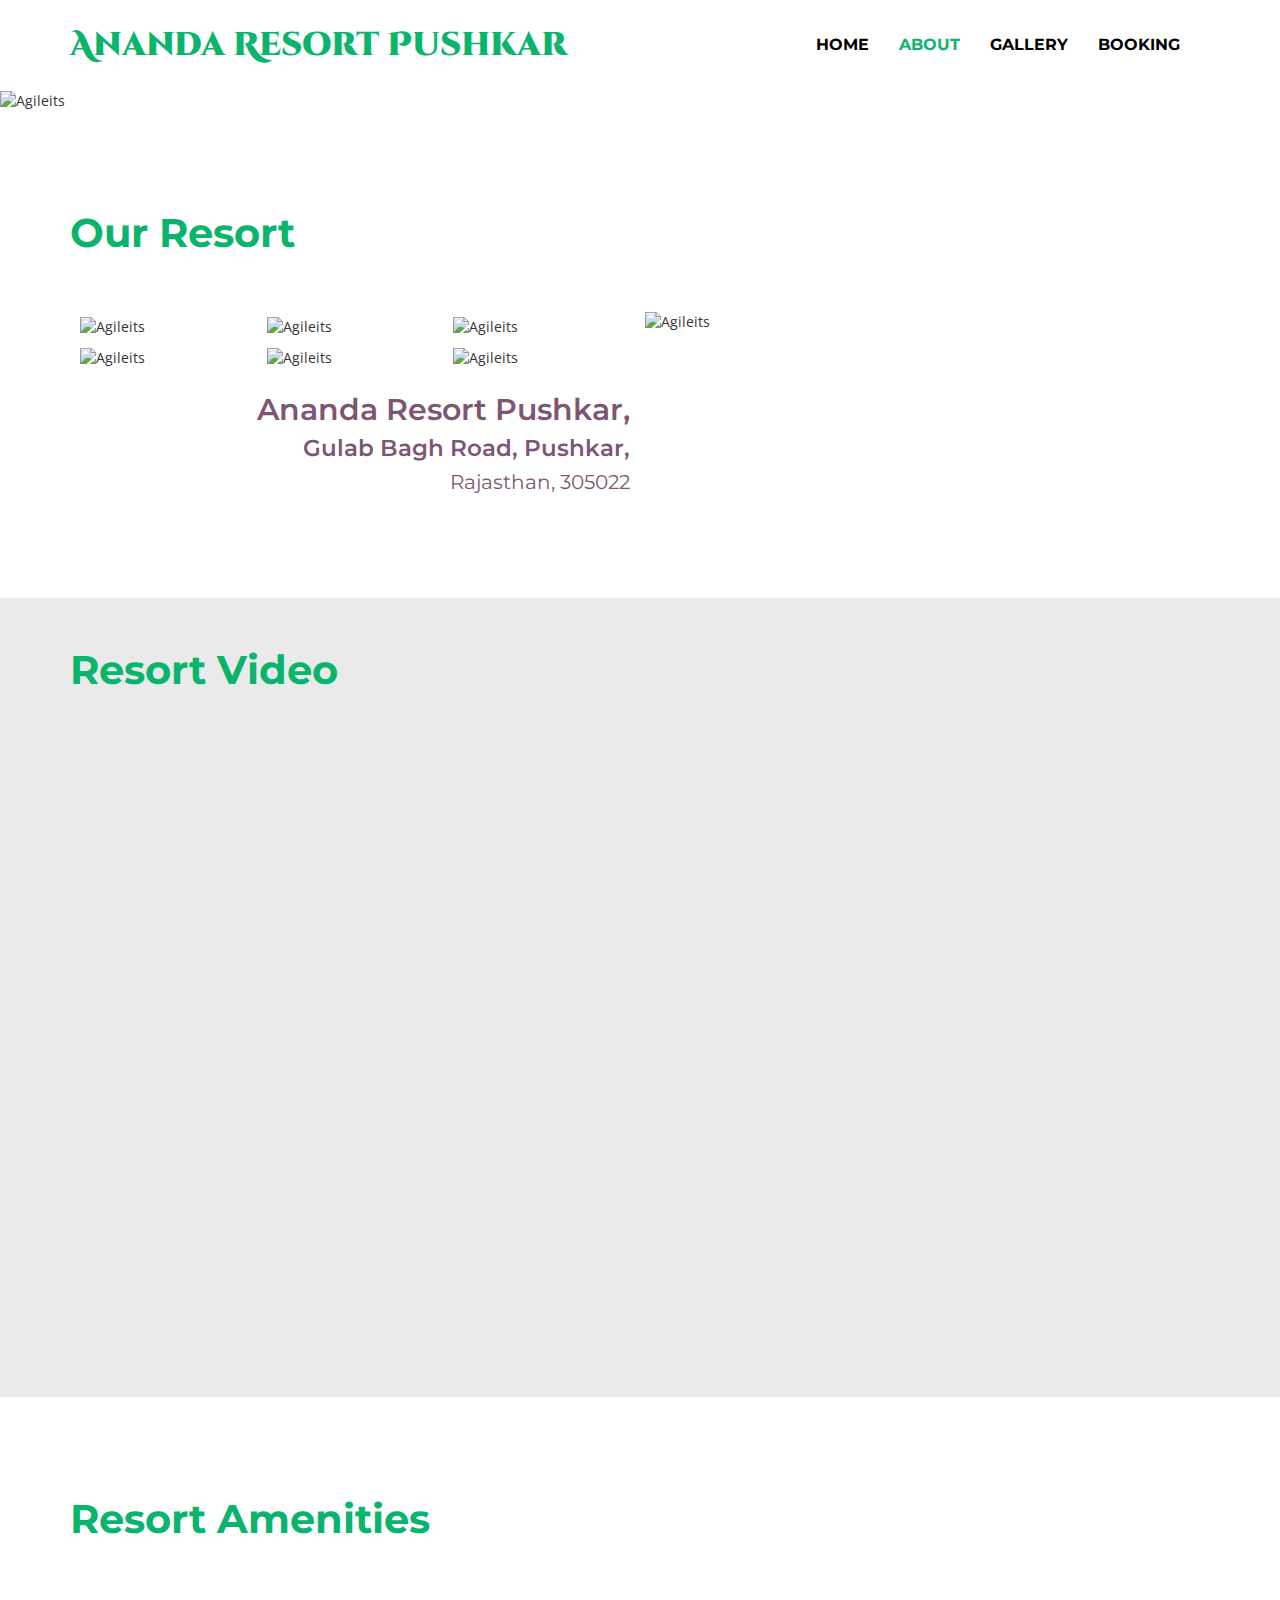
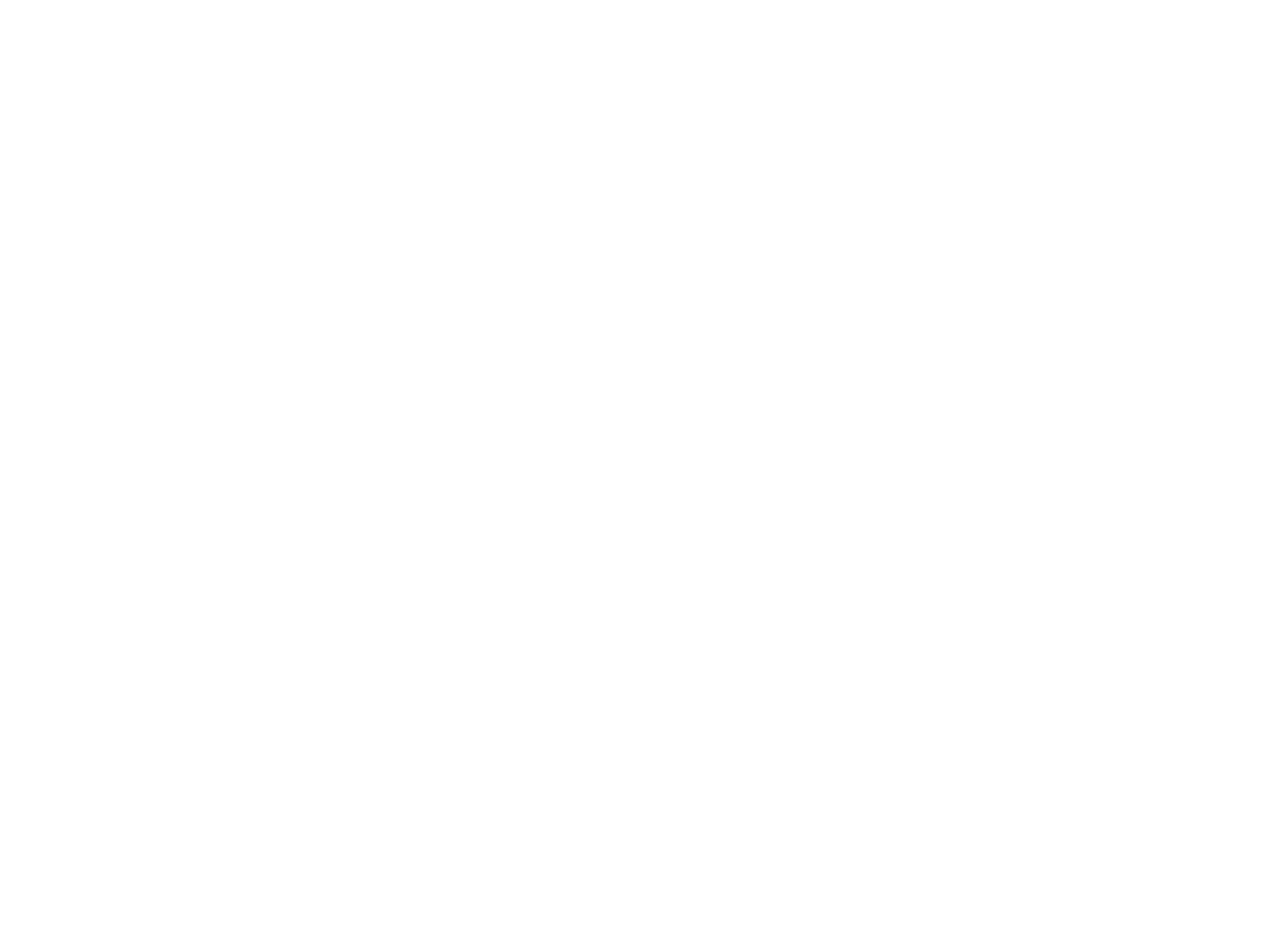
==== commit 6d8384c2: "Add files via upload" ====
--- a/about.html
+++ b/about.html
@@ -4,12 +4,12 @@
 <!-- Head -->
 <head>
 
-<title>Ananda Resort Pushkar a Hotels and Restaurants Category Flat Bootstrap Responsive Website Template | About :: </title>
+<title>Ananda Resort Pushkar</title>
 
 <!-- Meta-Tags -->
 <meta name="viewport" content="width=device-width, initial-scale=1">
 <meta http-equiv="Content-Type" content="text/html; charset=utf-8" />
-<meta name="keywords" content="Ananda Resort Pushkar a Responsive Web Template, Bootstrap Web Templates, Flat Web Templates, Android Compatible Web Template, Smartphone Compatible Web Template, Free Webdesigns for Nokia, Samsung, LG, Sony Ericsson, Motorola Web Design">
+<meta name="keywords" content="Ananda Resort Pushkar">
 <script type="application/x-javascript"> addEventListener("load", function() { setTimeout(hideURLbar, 0); }, false); function hideURLbar(){ window.scrollTo(0,1); } </script>
 <!-- //Meta-Tags -->
 
@@ -82,7 +82,7 @@
 	<div class="gallery agileits ">
 		<div class="container">
 
-			<h2>Our Latest Project</h2>
+			<h2>Our Resort</h2>
 
 			<div class="col-md-6 col-sm-6 gallery-grids agileits  gallery-grids1 wow slideInLeft">
 				<div class="gallery-grid-images agileits ">
@@ -107,9 +107,9 @@
 					<div class="clearfix"></div>
 				</div>
 				<div class="gallery-grid-info wow agileits  fadeInLeft">
-					<h3>The Exotica</h3>
-					<h4>Richmond Beach</h4>
-					<h5>Miami, FL</h5>
+					<h3>Ananda Resort Pushkar,</h3>
+					<h4>Gulab Bagh Road, Pushkar,</h4>
+					<h5>Rajasthan, 305022</h5>
 				</div>
 			</div>
 
@@ -125,12 +125,14 @@
 
 
 	<!-- Details -->
-	<div class="details agileits ">
+	<div style="padding: 50px 0;" class="details agileits ">
 		<div class="container">
 
-			<h3>Details</h3>
-
-			<div class="details-grids agileits ">
+			<h3>Resort Video</h3>
+
+			<iframe width="100%" height="600" src="https://www.youtube.com/embed/fLuCvX7Mn7I" title="YouTube video player" frameborder="0" allow="accelerometer; autoplay; clipboard-write; encrypted-media; gyroscope; picture-in-picture" allowfullscreen></iframe>
+
+			<!-- <div class="details-grids agileits ">
 				<div class="col-md-4 col-sm-4 details-grid agileits  details-grid-1 wow slideInUp">
 					<div class=" details-grid1 agileits ">
 						<div class="details-grid-image agileits ">
@@ -168,10 +170,10 @@
 					</div>
 				</div>
 				<div class="clearfix"></div>
-			</div>
+			</div> -->
 
 			<!-- Tooltip-Content -->
-			<div class="tooltip-content agileits ">
+			<!-- <div class="tooltip-content agileits ">
 
 				<div class="modal fade agileits  details-modal" id="myModal" tabindex="-1" role="dialog" aria-hidden="true">
 					<div class="modal-dialog agileits  modal-lg">
@@ -222,7 +224,7 @@
 					$('#myModal').modal('');
 				</script>
 
-			</div>
+			</div> -->
 			<!-- //Tooltip-Content -->
 			
 		</div>
@@ -235,36 +237,36 @@
 	<div class="ventures agileits ">
 		<div class="container">
 
-			<h3>Our Latest Ventures</h3>
+			<h3>Resort Amenities</h3>
 
 			<div class="ventures-grids agileits ">
 				<div class="col-md-3 col-sm-3 ventures-grid agileits  ventures-grid1 ventures-grid-image wow slideInUp">
 					<img src="images/project-5.jpg" alt="Agileits ">
 				</div>
 				<div class="col-md-3 col-sm-3 ventures-grid agileits  ventures-grid2 ventures-grid-info wow slideInUp">
-					<h4>Lorem Ipsum Dolores</h4>
-					<p>Contrary to popular belief, Lorem Ipsum is not simply random text. It has roots in a piece of classical Latin literature from 45 BC, making it over 2000 years old.</p>
+					<h4>Luxury Tents</h4>
+					<p>All of our tents are luxurious and spacious with beautiful views.</p>
 				</div>
 				<div class="col-md-3 col-sm-3 ventures-grid agileits  ventures-grid3 ventures-grid-image wow slideInUp">
 					<img src="images/project-8.jpg" alt="Agileits ">
 				</div>
 				<div class="col-md-3 col-sm-3 ventures-grid agileits  ventures-grid4 ventures-grid-info wow slideInUp">
-					<h4>Sitamet Consectetur</h4>
-					<p>Contrary to popular belief, Lorem Ipsum is not simply random text. It has roots in a piece of classical Latin literature from 45 BC, making it over 2000 years old.</p>
+					<h4>Multi Cuisine Restaurant</h4>
+					<p>We have a multi-cuisine restaurant for our guest were we serve all the best local and international delicacies.</p>
 				</div>
 				<div class="col-md-3 col-sm-3 ventures-grid agileits  ventures-grid5 ventures-grid-image wow slideInUp">
 					<img src="images/project-9.jpg" alt="Agileits ">
 				</div>
 				<div class="col-md-3 col-sm-3 ventures-grid agileits  ventures-grid6 ventures-grid-info wow slideInUp">
-					<h4>Adipiscing Elit Num</h4>
-					<p>Contrary to popular belief, Lorem Ipsum is not simply random text. It has roots in a piece of classical Latin literature from 45 BC, making it over 2000 years old.</p>
+					<h4>Premium Interiors</h4>
+					<p>All our luxurious tents have premium interior decor. All the tents has world class amenities and on demand room services.</p>
 				</div>
 				<div class="col-md-3 col-sm-3 ventures-grid agileits  ventures-grid7 ventures-grid-image wow slideInUp">
 					<img src="images/project-10.jpg" alt="Agileits ">
 				</div>
 				<div class="col-md-3 col-sm-3 ventures-grid agileits  ventures-grid8 ventures-grid-info wow slideInUp">
-					<h4>Ased eiusmod tempor</h4>
-					<p>Contrary to popular belief, Lorem Ipsum is not simply random text. It has roots in a piece of classical Latin literature from 45 BC, making it over 2000 years old.</p>
+					<h4>Private Pool</h4>
+					<p>We also have few tents with private pool with them where you can enjoy to the fullest without compromising your privacy.</p>
 				</div>
 				<div class="clearfix"></div>
 			</div>
@@ -276,7 +278,7 @@
 
 
 	<!-- Team -->
-	<div class="team agileits ">
+	<!-- <div class="team agileits ">
 		<div class="container">
 
 			<h3>Behind Our Success</h3>
@@ -331,7 +333,7 @@
 			</div>
 			
 		</div>
-	</div>
+	</div> -->
 	<!-- //Team -->
 
 
@@ -340,27 +342,26 @@
 	<div class="footer agileits ">
 		<div class="container">
 
-			<div class="col-md-6 col-sm-6 agileits  footer-grids">
-				<div class="col-md-4 col-sm-4 agileits  footer-grid footer-grid-1 wow fadeInUp">
+			<div class="col-md-8 col-sm-8 agileits  footer-grids">
+				<div class="col-md-4 col-sm-4 footer-grid agileits  footer-grid-1 wow fadeInUp">
 					<ul class="agileits ">
-						<li class="agileits ">5 Star Hotels</li>
-						<li class="agileits ">Beach Resorts</li>
-						<li class="agileits ">Beach Houses</li>
-						<li class="agileits ">Water Houses</li>
-					</ul>
-				</div>
-				<div class="col-md-4 col-sm-4 agileits  footer-grid footer-grid-2 wow fadeInUp">
-					<ul class="agileits ">
-						<li class="agileits "><a href="gallery.html">Bahamas</a></li>
-						<li class="agileits "><a href="gallery.html">Hawaii</a></li>
-						<li class="agileits "><a href="gallery.html">Miami</a></li>
-						<li class="agileits "><a href="gallery.html">Ibiza</a></li>
+						<li class="agileits "><b style="font-size: 20px;">Address</b></li>
+						<li class="agileits ">Ananda Resort Pushkar,</li>
+						<li class="agileits ">Near Gurudwara Nala,</li>
+						<li class="agileits ">Gulab Bagh Rd, Pushkar, Rajasthan 305022</li>
 					</ul>
 				</div>
 				<div class="col-md-4 col-sm-4 footer-grid agileits  footer-grid-2 wow fadeInUp">
 					<ul class="agileits ">
-						<li class="agileits "><a href="index.html">Home</a></li>
-						
+						<li class="agileits "><b style="font-size: 20px;">Contact</b></li>
+						<li class="agileits ">+91-9828700320</li>
+						<li class="agileits ">info@anandaresortpushkar.com</li>
+						<li class="agileits "></li>
+					</ul>
+				</div>
+				<div class="col-md-4 col-sm-4 footer-grid agileits  footer-grid-3 wow fadeInUp">
+					<ul class="agileits ">
+						<li class="agileits "><a href="about.html">About</a></li>						
 						<li class="agileits "><a href="gallery.html">Gallery</a></li>
 						<li class="agileits "><a href="booking.html">Contact</a></li>
 					</ul>
@@ -368,22 +369,20 @@
 				<div class="clearfix"></div>
 			</div>
 
-			<div class="col-md-6 col-sm-6 footer-grids agileits  newsletter wow fadeInUp">
-				<h4>Stay Connected</h4>
-				<p>Subscribe to our newsletter and get informed of our newest projects.</p>
+			<div class="col-md-4 col-sm-4 footer-grids agileits  newsletter wow fadeInUp" style="float: right;">
+				<h4>Find Us on Map</h4>
+				<p>&nbsp;</p>
 				<form action="#" method="post">
-					<input type="text" placeholder="Email" name="Email" required="">
-					<input type="submit" value="SUBSCRIBE">
+					<iframe src="https://www.google.com/maps/embed?pb=!1m18!1m12!1m3!1d3571.115183073328!2d74.55607001496088!3d26.484235983314008!2m3!1f0!2f0!3f0!3m2!1i1024!2i768!4f13.1!3m3!1m2!1s0x396bddb9194e3619%3A0xc5f3c08e3f36d381!2sAnanda%20Resort%20Pushkar!5e0!3m2!1sen!2sin!4v1672217307320!5m2!1sen!2sin" width="400" height="200" style="border:0;" allowfullscreen="" loading="lazy" referrerpolicy="no-referrer-when-downgrade">
+					</iframe>
 				</form>
 			</div>
 
 			<div class="col-md-6 col-sm-6 footer-grids agileits  social wow fadeInUp">
-				<ul class="social-icons agileits ">
-					<li class="agileits "><a href="#" class="facebook agileits " title="Go to Our Facebook Page"></a></li>
-					<li class="agileits "><a href="#" class="twitter agileits " title="Go to Our Twitter Account"></a></li>
-					<li class="agileits "><a href="#" class="googleplus agileits " title="Go to Our Google Plus Account"></a></li>
-					<li class="agileits "><a href="#" class="instagram agileits " title="Go to Our Instagram Account"></a></li>
-					<li class="agileits "><a href="#" class="youtube agileits " title="Go to Our Youtube Channel"></a></li>
+				<ul class="social-icons">
+					<li class="agileits "><a target="_blank" href="https://www.facebook.com/anandaresortpushkar" class="facebook agileits " title="Go to Our Facebook Page"></a></li>					
+					<li class="agileits "><a target="_blank" href="https://www.instagram.com/anandaresortpushkar/" class="instagram agileits " title="Go to Our Instagram Account"></a></li>
+					<li class="agileits "><a target="_blank" href="https://youtu.be/fLuCvX7Mn7I" class="youtube agileits " title="Go to Our Youtube Channel"></a></li>
 				</ul>
 			</div>
 
